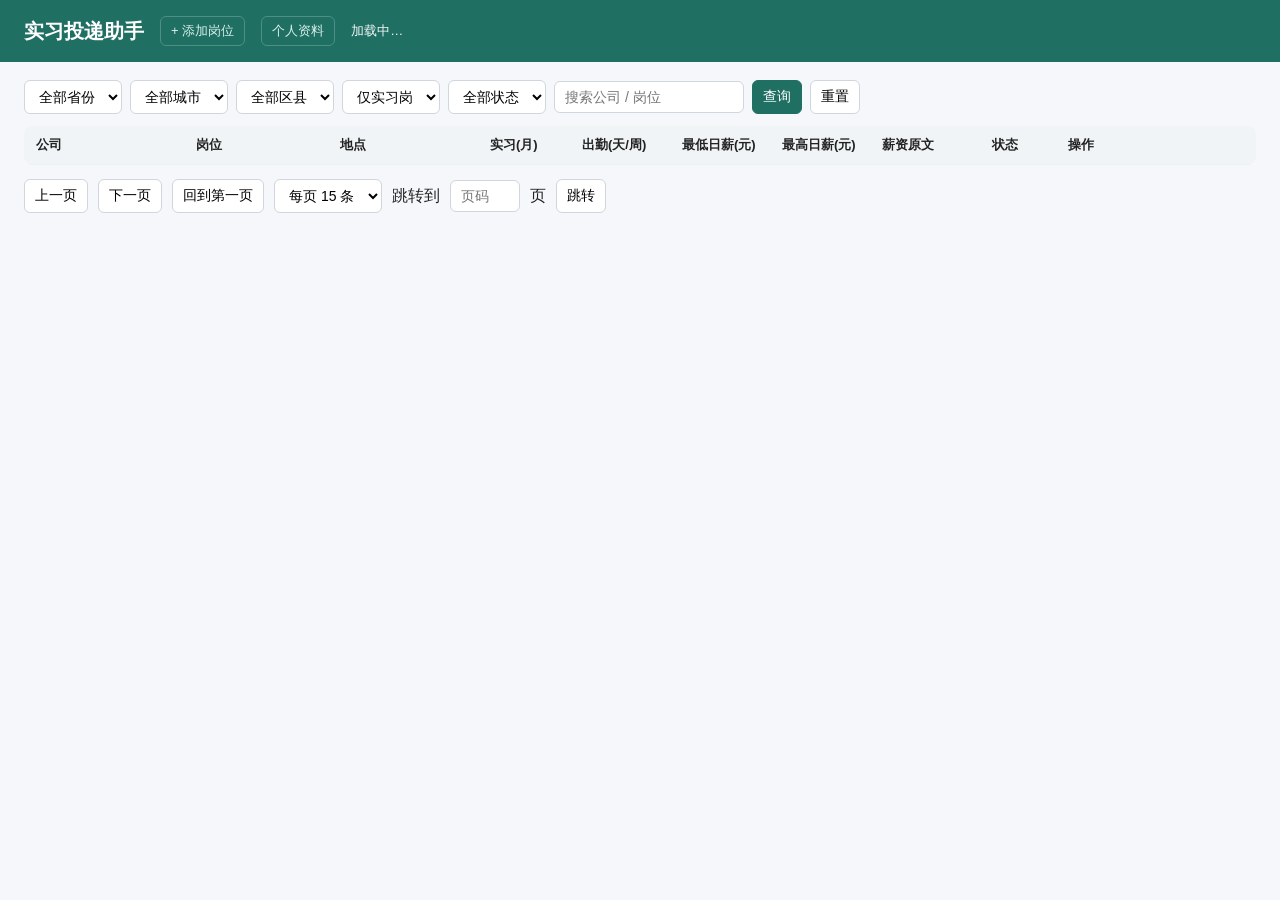
==== src/main/resources/static/index.html @ 2a55ee81 "feat(greeting): v0.9.0 内置模板与 DeepSeek AI 润色 - 新增简洁/正式内置模板，话术由模板确定性渲染 - 个人资料字段（学校简称、学历、技能、佐证、字数区间）参与生" ====
<!DOCTYPE html>
<html lang="zh-CN">
<head>
  <meta charset="UTF-8"/>
  <meta name="viewport" content="width=device-width, initial-scale=1"/>
  <title>实习投递助手</title>
  <style>
    * { box-sizing: border-box; }
    body { margin: 0; font-family: -apple-system, "Microsoft YaHei", sans-serif; background: #f5f7fa; color: #222; }
    header { background: #1f6f63; color: #fff; padding: 16px 24px; display: flex; align-items: center; gap: 16px; }
    header h1 { margin: 0; font-size: 20px; }
    header a { color: #d8f0ea; font-size: 13px; text-decoration: none; border: 1px solid #4e8f85; padding: 5px 10px; border-radius: 6px; }
    header a:hover { background: #2b8073; }
    .stats { display: flex; gap: 20px; font-size: 13px; opacity: .95; flex-wrap: wrap; align-items: center; }
    .stats b { font-size: 17px; }
    .sync { margin-left: auto; font-size: 12px; opacity: .9; }
    main { padding: 18px 24px 60px; max-width: 1360px; margin: 0 auto; }
    .toolbar { display: flex; gap: 8px; margin-bottom: 12px; flex-wrap: wrap; align-items: center; }
    input, select, button { font-size: 14px; padding: 7px 10px; border: 1px solid #cfd6dd; border-radius: 6px; background: #fff; }
    button { cursor: pointer; }
    button.primary { background: #1f6f63; color: #fff; border-color: #1f6f63; }
    button:disabled { opacity: .45; cursor: not-allowed; }
    table { width: 100%; border-collapse: collapse; background: #fff; border-radius: 8px; overflow: hidden; }
    th, td { padding: 10px 12px; text-align: left; font-size: 13px; border-bottom: 1px solid #eef1f4; vertical-align: top; }
    td:last-child, th:last-child { white-space: nowrap; }
    th { background: #f0f4f6; font-weight: 600; }
    th.sortable { cursor: pointer; user-select: none; white-space: nowrap; }
    th.sortable:hover { background: #e6edf0; }
    th .arrow { color: #1f6f63; font-size: 11px; margin-left: 2px; }
    tr:hover td { background: #fafcfd; }
    .greet { margin-top: 6px; padding: 8px 14px; background: #f6fbf9; border: 1px dashed #a9cfc6; border-radius: 6px; font-size: 15px; line-height: 1.45; white-space: pre-wrap; width: 100%; max-width: none; }
    .tag { display: inline-block; padding: 1px 8px; border-radius: 10px; font-size: 12px; background: #e8f3f0; color: #1f6f63; }
    .muted { color: #889; font-size: 12px; }
    .pager { margin-top: 14px; display: flex; gap: 10px; align-items: center; flex-wrap: wrap; }
    .pager .info { margin-left: auto; color: #667; font-size: 13px; }
    .pager input { width: 70px; }
  </style>
</head>
<body>
<header>
  <h1>实习投递助手</h1>
  <a href="/form.html">+ 添加岗位</a>
  <a href="/profile.html">个人资料</a>
  <div class="stats" id="stats">加载中…</div>
</header>

<main>
  <div class="toolbar">
    <select id="province"><option value="">全部省份</option></select>
    <select id="city"><option value="">全部城市</option></select>
    <select id="district"><option value="">全部区县</option></select>
    <select id="category">
      <option value="INTERN">仅实习岗</option>
      <option value="">全部类型</option>
      <option value="FULLTIME">仅社招岗</option>
    </select>
    <select id="status">
      <option value="">全部状态</option>
      <option value="NEW">未联系</option>
      <option value="CONTACTED">已联系</option>
    </select>
    <input id="q" placeholder="搜索公司 / 岗位" style="width:190px" />
    <button class="primary" onclick="applyFilter()">查询</button>
    <button onclick="resetAll()">重置</button>
    <span class="muted" id="total"></span>
  </div>

  <table>
    <thead>
    <tr>
      <th style="width:160px">公司</th>
      <th>岗位</th>
      <th style="width:150px">地点</th>
      <th style="width:92px" class="sortable" onclick="toggleSort('months')">实习(月)<span class="arrow" id="ar-months"></span></th>
      <th style="width:100px" class="sortable" onclick="toggleSort('days')">出勤(天/周)<span class="arrow" id="ar-days"></span></th>
      <th style="width:100px" class="sortable" onclick="toggleSort('dailyMin')">最低日薪(元)<span class="arrow" id="ar-dailyMin"></span></th>
      <th style="width:100px" class="sortable" onclick="toggleSort('dailyMax')">最高日薪(元)<span class="arrow" id="ar-dailyMax"></span></th>
      <th style="width:110px">薪资原文</th>
      <th style="width:76px" class="sortable" onclick="toggleSort('status')">状态<span class="arrow" id="ar-status"></span></th>
      <th style="width:200px">操作</th>
    </tr>
    </thead>
    <tbody id="rows"></tbody>
  </table>

  <div class="pager">
    <button id="btnPrev" onclick="prevPage()">上一页</button>
    <button id="btnNext" onclick="nextPage()">下一页</button>
    <button onclick="firstPage()">回到第一页</button>
    <select id="size" onchange="applyFilter()">
      <option value="15">每页 15 条</option>
      <option value="30">每页 30 条</option>
      <option value="50">每页 50 条</option>
    </select>
    <span>跳转到</span>
    <input id="jumpPage" type="number" min="1" placeholder="页码" />
    <span>页</span>
    <button onclick="jumpPage()">跳转</button>
    <span class="info" id="pageInfo"></span>
  </div>
</main>

<script>
  // cursor 模式：顺序翻页，深翻页恒定耗时；offset 模式：跳页 / 排序
  let cursor = null;
  let nextCursor = null;
  let stack = [];
  let pageNo = 1;
  let totalPages = 1;
  let sortField = 'status';   // 默认按状态排：NEW 在前、CONTACTED 自动沉到最后
  let sortOrder = 'desc';

  async function api(path) {
    const res = await fetch(path);
    if (!res.ok) throw new Error('请求失败 ' + res.status);
    return res.json();
  }

  async function initRegions() {
    const tree = await api('/api/jobs/regions/tree');
    const p = document.getElementById('province');
    tree.forEach(node => {
      const opt = document.createElement('option');
      opt.value = node.province;
      opt.textContent = node.province;
      opt.dataset.cities = JSON.stringify(node.cities);
      p.appendChild(opt);
    });
    p.onchange = () => { fillCities(); load(true); };
    document.getElementById('city').onchange = () => { fillDistricts(); load(true); };
    document.getElementById('district').onchange = () => load(true);
    document.getElementById('jumpPage').addEventListener('keydown', e => { if (e.key === 'Enter') jumpPage(); });
  }

  function fillCities() {
    const p = document.getElementById('province');
    const citySel = document.getElementById('city');
    citySel.innerHTML = '<option value="">全部城市</option>';
    const opt = p.options[p.selectedIndex];
    if (!opt || !opt.dataset.cities) return;
    JSON.parse(opt.dataset.cities).forEach(c => {
      const o = document.createElement('option');
      o.value = c; o.textContent = c;
      citySel.appendChild(o);
    });
  }

  async function fillDistricts() {
    const province = document.getElementById('province').value;
    const city = document.getElementById('city').value;
    const dSel = document.getElementById('district');
    dSel.innerHTML = '<option value="">全部区县</option>';
    if (!province || !city) return;
    const list = await api(`/api/jobs/regions/districts?province=${encodeURIComponent(province)}&city=${encodeURIComponent(city)}`);
    list.forEach(d => {
      const o = document.createElement('option');
      o.value = d; o.textContent = d;
      dSel.appendChild(o);
    });
  }

  function buildParams() {
    const params = new URLSearchParams();
    params.set('size', document.getElementById('size').value);
    const map = { province: 'province', city: 'city', district: 'district', status: 'status', q: 'q', category: 'category' };
    Object.entries(map).forEach(([id, key]) => {
      const v = document.getElementById(id).value.trim();
      if (v) params.set(key, v);
    });
    if (sortField) {
      params.set('sort', sortField);
      params.set('order', sortOrder);
    }
    return params;
  }

  // reset=true 回到第一页；reset=false 顺序翻页（cursor）
  async function load(reset, useOffset) {
    if (reset) { cursor = null; nextCursor = null; stack = []; pageNo = 1; }
    const params = buildParams();
    if (useOffset || sortField) {
      params.set('page', pageNo);
    } else if (cursor != null) {
      params.set('cursor', cursor);
    }

    const data = await api('/api/jobs?' + params);
    if (data.mode === 'offset') {
      totalPages = data.totalPages || 1;
      pageNo = data.page || pageNo;
    } else {
      nextCursor = data.nextCursor;
      totalPages = Math.max(1, Math.ceil(data.total / data.size));
    }

    document.getElementById('total').textContent = `符合条件的岗位：${data.total} 个`;
    document.getElementById('pageInfo').textContent =
      `共 ${data.total} 个岗位 · 第 ${pageNo} / ${totalPages} 页 · 每页 ${data.size} 条`;
    document.getElementById('btnPrev').disabled = pageNo <= 1;
    document.getElementById('btnNext').disabled = pageNo >= totalPages;
    document.getElementById('jumpPage').max = String(totalPages);
    updateArrows();

    const rows = document.getElementById('rows');
    rows.innerHTML = '';
    data.items.forEach(job => {
      const loc = [job.province, job.city, job.district].filter(Boolean).join(' / ') || job.rawLocation || '';
      const tr = document.createElement('tr');
      tr.innerHTML = `
        <td>${esc(job.company)}</td>
        <td>${esc(job.title)}${job.category === 'FULLTIME' ? ' <span class="tag" style="background:#fdeeee;color:#b33">社招</span>' : ''}<div class="muted">${esc(job.skills || '')}</div></td>
        <td>${esc(loc)}</td>
        <td>${job.months ? job.months : '<span class="muted">-</span>'}</td>
        <td>${job.days ? job.days : '<span class="muted">-</span>'}</td>
        <td>${job.dailyMin ? job.dailyMin : '<span class="muted">-</span>'}</td>
        <td>${job.dailyMax ? job.dailyMax : '<span class="muted">-</span>'}</td>
        <td class="muted">${esc(job.salary || '-')}</td>
        <td><span class="tag" style="background:${job.status === 'CONTACTED' ? '#e6f0ff' : '#e8f3f0'}">${job.status === 'CONTACTED' ? '已联系' : '未联系'}</span></td>
        <td>
          <button onclick="gen(${job.id})">生成话术</button>
          <button onclick="contacted(${job.id})">标记已投</button>
          <button onclick="location.href='/form.html?id=${job.id}'">编辑</button>
          <button onclick="removeJob(${job.id}, '${escAttr(job.company)}', '${escAttr(job.title)}')" style="color:#c0392b;border-color:#e0b4ae">删除</button>
          ${safeUrl(job.url) ? `<a href="${esc(safeUrl(job.url))}" target="_blank" rel="noopener noreferrer" style="font-size:12px;margin-left:6px">打开</a>` : ''}
        </td>`;
      rows.appendChild(tr);

      // 话术面板单独占一行（colspan 全表宽），避免挤在窄列里变成细长条
      const trG = document.createElement('tr');
      trG.id = 'gr-' + job.id;
      trG.style.display = 'none';
      trG.innerHTML = `<td colspan="10" style="padding:0 12px 12px 12px"><div class="greet" id="g-${job.id}"></div></td>`;
      rows.appendChild(trG);
    });
    refreshStats();
  }

  function applyFilter() { load(true); }

  function prevPage() {
    if (pageNo <= 1) return;
    if (sortField) { pageNo--; load(false, true); return; }
    if (!stack.length) return;
    cursor = stack.pop();
    pageNo--;
    load(false);
  }

  function nextPage() {
    if (pageNo >= totalPages) return;
    if (sortField) { pageNo++; load(false, true); return; }
    if (nextCursor == null) return;
    stack.push(cursor);
    cursor = nextCursor;
    pageNo++;
    load(false);
  }

  function firstPage() { load(true); }

  function jumpPage() {
    const input = document.getElementById('jumpPage');
    let target = parseInt(input.value, 10);
    if (isNaN(target) || target < 1) { alert('请输入正确的页码'); return; }
    if (target > totalPages) { alert('超出范围，共 ' + totalPages + ' 页'); return; }
    pageNo = target;
    load(false, true);
    input.value = '';
  }

  function toggleSort(field) {
    if (sortField === field) {
      sortOrder = sortOrder === 'asc' ? 'desc' : 'asc';
    } else {
      sortField = field;
      sortOrder = 'asc';
    }
    pageNo = 1;
    load(true, true);
  }

  function updateArrows() {
    ['months', 'days', 'dailyMin', 'dailyMax', 'status'].forEach(f => {
      const el = document.getElementById('ar-' + f);
      if (!el) return;
      el.textContent = sortField === f ? (sortOrder === 'asc' ? '▲' : '▼') : '';
    });
  }

  function resetAll() {
    document.getElementById('province').value = '';
    fillCities();
    document.getElementById('district').innerHTML = '<option value="">全部区县</option>';
    document.getElementById('status').value = '';
    document.getElementById('category').value = 'INTERN';
    document.getElementById('q').value = '';
    sortField = 'status';
    sortOrder = 'desc';
    load(true);
  }

  async function gen(id) {
    const wrap = document.getElementById('gr-' + id);
    const box = document.getElementById('g-' + id);
    if (!wrap || !box) return;
    // 已经展开 → 再点一次收起（不重复请求）
    if (wrap.style.display !== 'none') {
      wrap.style.display = 'none';
      return;
    }
    if (box.dataset.loaded === '1') {
      wrap.style.display = '';
      return;
    }
    const g = await api(`/api/jobs/${id}/greeting`);
    box.dataset.loaded = '1';
    wrap.style.display = '';
    box.dataset.message = g.message || '';
    const warnings = (g.warnings || []).map(w => `<div class="muted">${esc(w)}</div>`).join('');
    box.innerHTML = `<span class="tag">${esc(g.direction)}</span>
      <span class="muted">${g.months}个月 / 每周${g.days}天 / ${g.length}字</span>
      <span class="muted">引擎：${esc(g.engine || 'RULE')}${g.templateId ? ' · 模板：' + esc(g.templateId) : ''}</span>
      <div style="margin-top:8px">${esc(g.message)}</div>
      <div class="muted" style="margin-top:8px">建议：${esc(g.advice || '')}</div>
      ${warnings}
      <div style="margin-top:8px; display:flex; align-items:center; gap:8px">
        <button onclick="copyGreet(${id})">复制</button>
        <button onclick="collapseGreet(${id})">收起</button>
      </div>`;
  }

  function collapseGreet(id) {
    const wrap = document.getElementById('gr-' + id);
    if (wrap) wrap.style.display = 'none';
  }

  async function contacted(id) {
    const res = await fetch(`/api/jobs/${id}/contacted`, {
      method: 'POST', headers: { 'Content-Type': 'application/json' }, body: '{}'
    });
    const r = await res.json();
    alert(r.success ? '已记录投递' : '记录失败');
    load(false, !!sortField);
  }

  async function removeJob(id, company, title) {
    if (!confirm(`确定删除「${company} / ${title}」吗？\n删除后不可恢复。`)) return;
    const res = await fetch(`/api/jobs/${id}`, { method: 'DELETE' });
    if (res.ok) {
      alert('已删除');
      load(false, !!sortField);
    } else {
      const d = await res.json().catch(() => ({}));
      alert('删除失败：' + (d.message || res.status));
    }
  }

  function escAttr(s) {
    return String(s == null ? '' : s).replace(/\\/g, '\\\\').replace(/'/g, "\\'").replace(/"/g, '&quot;');
  }

  function copyGreet(id) {
    const box = document.getElementById('g-' + id);
    if (box) copyText(box.dataset.message || '');
  }

  function copyText(text) { navigator.clipboard.writeText(text).then(() => alert('已复制到剪贴板')); }

  async function refreshStats() {
    const d = await api('/api/stats');
    const o = d.overview;
    document.getElementById('stats').innerHTML =
      `<span>今日已投 <b>${o.todaySuccess}</b> 家</span>
       <span>累计成功 <b>${o.totalSuccess}</b></span>
       <span>成功率 <b>${o.successRate}%</b></span>
       <span>岗位库 <b>${o.jobTotal}</b>（未联系 ${o.jobNew}）</span>
       <span class="sync" id="sync"></span>`;
    try {
      const last = await api('/api/import/latest');
      document.getElementById('sync').textContent = last.synced
        ? `最近同步：${(last.createdAt || '').replace('T', ' ').slice(0, 16)} · 新增 ${last.added} 条`
        : '尚未同步过';
    } catch (e) { /* ignore */ }
  }

  function safeUrl(s) {
    if (!s) return '';
    try {
      const u = new URL(s, location.href);
      return (u.protocol === 'http:' || u.protocol === 'https:') ? u.href : '';
    } catch (e) { return ''; }
  }

  function esc(s) {
    return String(s == null ? '' : s).replace(/[&<>"']/g, c => ({'&':'&amp;','<':'&lt;','>':'&gt;','"':'&quot;',"'":'&#39;'}[c]));
  }

  (async function () {
    await initRegions();
    load(true);
  })();
</script>
</body>
</html>
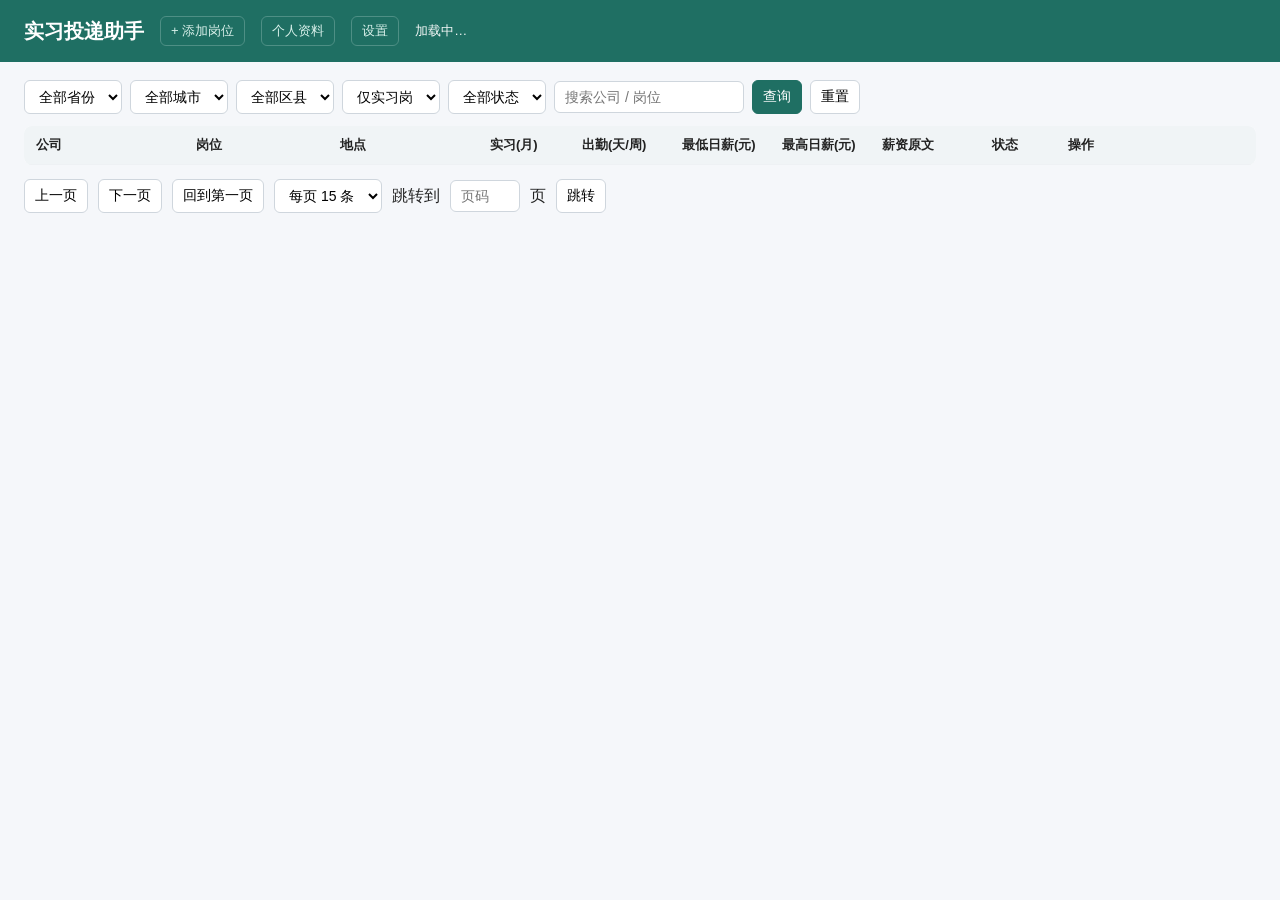
==== commit bf877e81: "feat: v0.10.0 网页设置页、AI自由生成与设置保存修复 - 新增 /settings.html 与 /api/settings，配置存 app_setting 表并热更新 - 默认模板新增" ====
--- a/src/main/resources/static/index.html
+++ b/src/main/resources/static/index.html
@@ -28,7 +28,9 @@
     th.sortable:hover { background: #e6edf0; }
     th .arrow { color: #1f6f63; font-size: 11px; margin-left: 2px; }
     tr:hover td { background: #fafcfd; }
-    .greet { margin-top: 6px; padding: 8px 14px; background: #f6fbf9; border: 1px dashed #a9cfc6; border-radius: 6px; font-size: 15px; line-height: 1.45; white-space: pre-wrap; width: 100%; max-width: none; }
+    .greet { margin-top: 2px; padding: 2px 10px; background: #f6fbf9; border: 1px dashed #a9cfc6; border-radius: 6px; font-size: 13px; line-height: 1.18; white-space: pre-wrap; width: 100%; max-width: none; }
+    .greet button { padding: 1px 6px; font-size: 11px; }
+    .greet .muted { font-size: 11px; }
     .tag { display: inline-block; padding: 1px 8px; border-radius: 10px; font-size: 12px; background: #e8f3f0; color: #1f6f63; }
     .muted { color: #889; font-size: 12px; }
     .pager { margin-top: 14px; display: flex; gap: 10px; align-items: center; flex-wrap: wrap; }
@@ -41,6 +43,7 @@
   <h1>实习投递助手</h1>
   <a href="/form.html">+ 添加岗位</a>
   <a href="/profile.html">个人资料</a>
+  <a href="/settings.html">设置</a>
   <div class="stats" id="stats">加载中…</div>
 </header>
 
@@ -229,7 +232,7 @@
       const trG = document.createElement('tr');
       trG.id = 'gr-' + job.id;
       trG.style.display = 'none';
-      trG.innerHTML = `<td colspan="10" style="padding:0 12px 12px 12px"><div class="greet" id="g-${job.id}"></div></td>`;
+      trG.innerHTML = `<td colspan="10" style="padding:0 12px 3px 12px"><div class="greet" id="g-${job.id}"></div></td>`;
       rows.appendChild(trG);
     });
     refreshStats();
@@ -299,34 +302,60 @@
     load(true);
   }
 
-  async function gen(id) {
+  function renderGreet(id, g) {
+    const box = document.getElementById('g-' + id);
+    if (!box) return;
+    box.dataset.loaded = '1';
+    box.dataset.message = g.message || '';
+    const warnings = (g.warnings || []).map(w => `<div class="muted">${esc(w)}</div>`).join('');
+    box.innerHTML = `<div style="display:flex;align-items:center;gap:8px;flex-wrap:wrap">
+        <span class="tag">${esc(g.direction)}</span>
+        <span class="muted">${g.months}个月 / 每周${g.days}天 / ${g.length}字</span>
+        <span class="muted">引擎：${esc(g.engine || 'RULE')}${g.templateId ? ' · 模板：' + esc(g.templateId) : ''}</span>
+      </div>
+      <div style="margin-top:2px">${esc(g.message)}</div>
+      <div class="muted" style="margin-top:1px">建议：${esc(g.advice || '')}</div>
+      ${warnings}
+      <div style="margin-top:2px; display:flex; align-items:center; gap:8px">
+        <button onclick="copyGreet(${id})">复制</button>
+        <button onclick="collapseGreet(${id})">收起</button>
+        <button id="regen-${id}" onclick="regenGreet(${id})">重新生成</button>
+      </div>`;
+  }
+
+  async function fetchGreet(id, force) {
     const wrap = document.getElementById('gr-' + id);
     const box = document.getElementById('g-' + id);
     if (!wrap || !box) return;
+    if (!force && box.dataset.loaded === '1') {
+      wrap.style.display = '';
+      return;
+    }
+    const btn = document.getElementById('regen-' + id);
+    if (force && btn) { btn.disabled = true; btn.textContent = '生成中…'; }
+    try {
+      const g = await api(`/api/jobs/${id}/greeting`);
+      renderGreet(id, g);
+      wrap.style.display = '';
+    } catch (e) {
+      if (btn) { btn.disabled = false; btn.textContent = '重新生成'; }
+      alert('生成话术失败：' + e.message);
+    }
+  }
+
+  async function gen(id) {
+    const wrap = document.getElementById('gr-' + id);
+    if (!wrap) return;
     // 已经展开 → 再点一次收起（不重复请求）
     if (wrap.style.display !== 'none') {
       wrap.style.display = 'none';
       return;
     }
-    if (box.dataset.loaded === '1') {
-      wrap.style.display = '';
-      return;
-    }
-    const g = await api(`/api/jobs/${id}/greeting`);
-    box.dataset.loaded = '1';
-    wrap.style.display = '';
-    box.dataset.message = g.message || '';
-    const warnings = (g.warnings || []).map(w => `<div class="muted">${esc(w)}</div>`).join('');
-    box.innerHTML = `<span class="tag">${esc(g.direction)}</span>
-      <span class="muted">${g.months}个月 / 每周${g.days}天 / ${g.length}字</span>
-      <span class="muted">引擎：${esc(g.engine || 'RULE')}${g.templateId ? ' · 模板：' + esc(g.templateId) : ''}</span>
-      <div style="margin-top:8px">${esc(g.message)}</div>
-      <div class="muted" style="margin-top:8px">建议：${esc(g.advice || '')}</div>
-      ${warnings}
-      <div style="margin-top:8px; display:flex; align-items:center; gap:8px">
-        <button onclick="copyGreet(${id})">复制</button>
-        <button onclick="collapseGreet(${id})">收起</button>
-      </div>`;
+    await fetchGreet(id, false);
+  }
+
+  async function regenGreet(id) {
+    await fetchGreet(id, true);
   }
 
   function collapseGreet(id) {
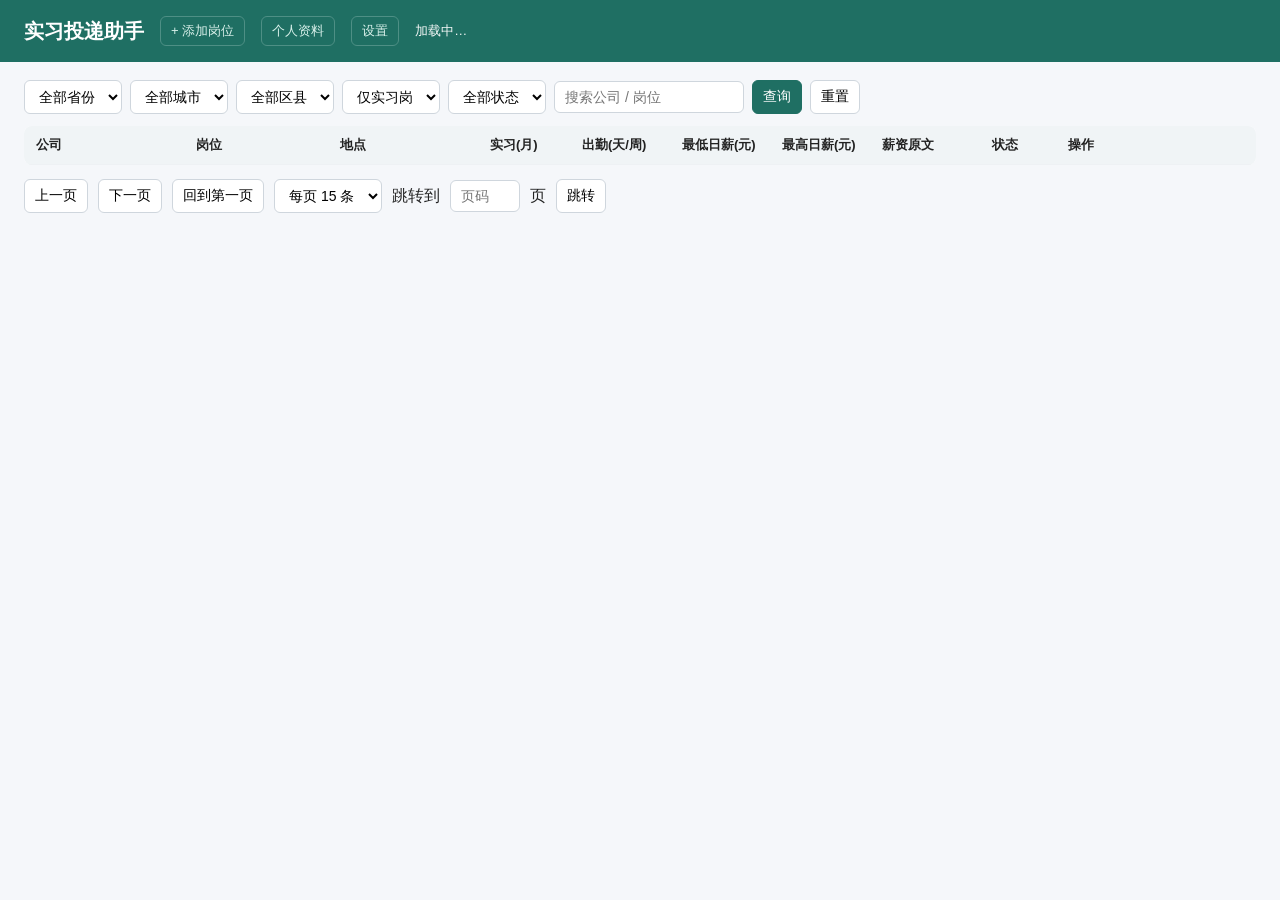
==== commit d8b2a4fb: "fix: v0.10.1 软删唯一键、额度与测试记账等 4 项修复 - 软删清空 title_hash 释放唯一键，同名岗位删除后可重建；查重忽略软删行 - 启动去重只对活跃行分组，重复项改软删而非物" ====
--- a/src/main/resources/static/index.html
+++ b/src/main/resources/static/index.html
@@ -110,7 +110,8 @@
   let stack = [];
   let pageNo = 1;
   let totalPages = 1;
-  let sortField = 'status';   // 默认按状态排：NEW 在前、CONTACTED 自动沉到最后
+  // 默认不排序 → 走游标模式（顺序翻页、深翻页恒定耗时）；点表头排序才切到 offset 模式
+  let sortField = null;
   let sortOrder = 'desc';
 
   async function api(path) {
@@ -297,7 +298,7 @@
     document.getElementById('status').value = '';
     document.getElementById('category').value = 'INTERN';
     document.getElementById('q').value = '';
-    sortField = 'status';
+    sortField = null;
     sortOrder = 'desc';
     load(true);
   }
@@ -364,8 +365,12 @@
   }
 
   async function contacted(id) {
+    // 只把用户已经看到的那份话术存进投递记录；没有生成过就传空，不在后端隐式生成。
+    const box = document.getElementById('g-' + id);
+    const message = box ? (box.dataset.message || '') : '';
     const res = await fetch(`/api/jobs/${id}/contacted`, {
-      method: 'POST', headers: { 'Content-Type': 'application/json' }, body: '{}'
+      method: 'POST', headers: { 'Content-Type': 'application/json' },
+      body: JSON.stringify({ message })
     });
     const r = await res.json();
     alert(r.success ? '已记录投递' : '记录失败');
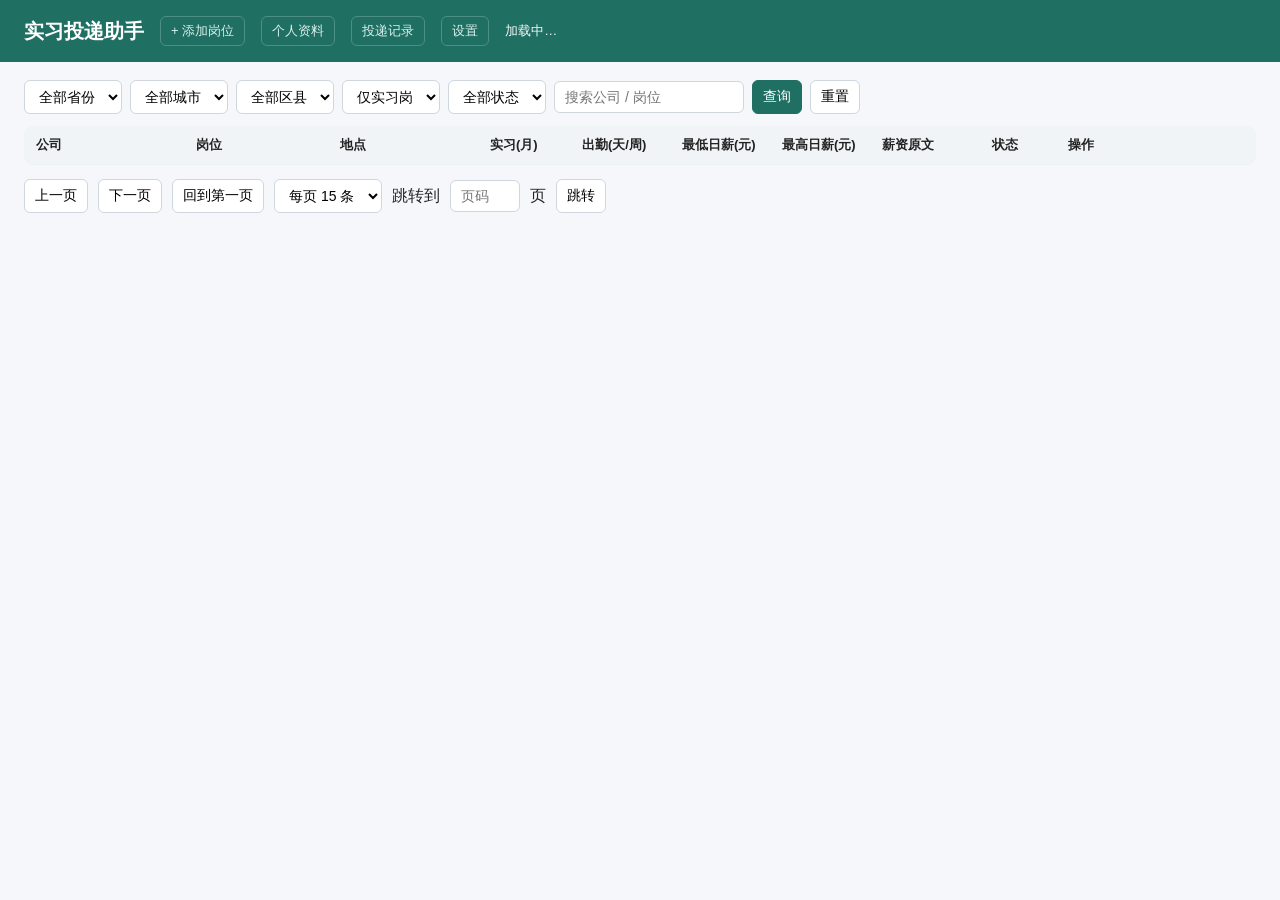
==== commit 32ace066: "fix: v0.10.3 安全与健壮性修复（首轮 P0/P1 + 复测 6 项） 首轮体验报告 P0/P1： - 存储型 XSS：删除按钮改 data-* + 事件委托，esc() 全量编码 - 参数" ====
--- a/src/main/resources/static/index.html
+++ b/src/main/resources/static/index.html
@@ -31,11 +31,58 @@
     .greet { margin-top: 2px; padding: 2px 10px; background: #f6fbf9; border: 1px dashed #a9cfc6; border-radius: 6px; font-size: 13px; line-height: 1.18; white-space: pre-wrap; width: 100%; max-width: none; }
     .greet button { padding: 1px 6px; font-size: 11px; }
     .greet .muted { font-size: 11px; }
+    .clause-alert { background: #fff4e5; color: #8a5a00; border: 1px solid #f0d8a8; border-radius: 6px; padding: 5px 8px; font-size: 12px; margin: 2px 0; line-height: 1.4; }
     .tag { display: inline-block; padding: 1px 8px; border-radius: 10px; font-size: 12px; background: #e8f3f0; color: #1f6f63; }
     .muted { color: #889; font-size: 12px; }
     .pager { margin-top: 14px; display: flex; gap: 10px; align-items: center; flex-wrap: wrap; }
     .pager .info { margin-left: auto; color: #667; font-size: 13px; }
     .pager input { width: 70px; }
+    .drawer-mask { position: fixed; inset: 0; background: rgba(20,30,30,.4); display: none; justify-content: flex-end; z-index: 40; }
+    .drawer { background: #fff; width: min(560px, 100%); height: 100%; overflow: auto; padding: 20px 22px; box-shadow: -8px 0 30px rgba(0,0,0,.15); }
+    .drawer-head { display: flex; align-items: center; justify-content: space-between; gap: 12px; }
+    .drawer-head h3 { margin: 0; font-size: 16px; color: #1f6f63; }
+    .drawer-head button { font-size: 22px; line-height: 1; padding: 2px 10px; }
+    .drawer-note { font-size: 12px; color: #889; margin: 10px 0 14px; line-height: 1.6; }
+    .rec { border-bottom: 1px solid #eef1f4; padding: 10px 0; }
+    .rec .meta { font-size: 12px; color: #889; }
+    .rec .msg { font-size: 13px; margin-top: 4px; white-space: pre-wrap; }
+    .rec button { margin-top: 6px; font-size: 12px; padding: 3px 8px; color: #c0392b; }
+    .status-tag { white-space: nowrap; }
+
+    /* ===== 移动端适配：窄屏表格转卡片 ===== */
+    @media (max-width: 768px) {
+      header { flex-wrap: wrap; gap: 10px; padding: 12px 16px; }
+      header h1 { font-size: 18px; flex-basis: 100%; }
+      header a { font-size: 12px; padding: 4px 8px; }
+      .stats { gap: 8px 14px; flex-basis: 100%; font-size: 12px; }
+      .stats b { font-size: 14px; }
+      .sync { margin-left: 0; flex-basis: 100%; word-break: break-all; white-space: normal; }
+      main { padding: 12px 14px 50px; }
+      .toolbar { gap: 6px; }
+      .toolbar select, .toolbar input { flex: 1 1 45%; min-width: 0; }
+
+      table, thead, tbody, tr, td { display: block; width: 100%; }
+      thead { display: none; }
+      tbody { display: block; }
+      tbody > tr:not(.greet-row) {
+        background: #fff; border: 1px solid #e6ecef; border-radius: 8px;
+        margin-bottom: 10px; padding: 10px 12px;
+      }
+      tbody > tr:not(.greet-row) td {
+        border: none; padding: 4px 0; text-align: left; white-space: normal;
+        display: flex; gap: 10px; align-items: flex-start;
+      }
+      tbody > tr:not(.greet-row) td::before {
+        content: attr(data-label); flex: 0 0 72px; color: #889; font-size: 12px; font-weight: 600;
+      }
+      tbody > tr:not(.greet-row) td[data-label="岗位"] { font-size: 14px; font-weight: 600; }
+      tbody > tr:not(.greet-row) td:last-child { flex-wrap: wrap; gap: 6px; }
+      tbody > tr:not(.greet-row) td:last-child::before { flex-basis: 100%; }
+      .greet-row td { padding: 0 !important; }
+      .greet { max-width: 100%; line-height: 1.5; }
+      .pager { gap: 6px; }
+      .pager .info { margin-left: 0; flex-basis: 100%; }
+    }
   </style>
 </head>
 <body>
@@ -43,6 +90,7 @@
   <h1>实习投递助手</h1>
   <a href="/form.html">+ 添加岗位</a>
   <a href="/profile.html">个人资料</a>
+  <a href="javascript:void(0)" onclick="openRecords()">投递记录</a>
   <a href="/settings.html">设置</a>
   <div class="stats" id="stats">加载中…</div>
 </header>
@@ -103,6 +151,18 @@
   </div>
 </main>
 
+<!-- 投递记录抽屉：复用 /api/stats/recent，支持删除测试残留 -->
+<div class="drawer-mask" id="recordsMask">
+  <div class="drawer" role="dialog" aria-modal="true" aria-labelledby="recordsTitle">
+    <div class="drawer-head">
+      <h3 id="recordsTitle">投递记录（最近 50 条）</h3>
+      <button onclick="closeRecords()" aria-label="关闭">×</button>
+    </div>
+    <div class="drawer-note">删除岗位不影响历史投递记录；成功率按当日记录计算。AI 额度账本不可删除。</div>
+    <div id="recordsBox" style="font-size:13px;color:#667">加载中…</div>
+  </div>
+</div>
+
 <script>
   // cursor 模式：顺序翻页，深翻页恒定耗时；offset 模式：跳页 / 排序
   let cursor = null;
@@ -211,20 +271,20 @@
       const loc = [job.province, job.city, job.district].filter(Boolean).join(' / ') || job.rawLocation || '';
       const tr = document.createElement('tr');
       tr.innerHTML = `
-        <td>${esc(job.company)}</td>
-        <td>${esc(job.title)}${job.category === 'FULLTIME' ? ' <span class="tag" style="background:#fdeeee;color:#b33">社招</span>' : ''}<div class="muted">${esc(job.skills || '')}</div></td>
-        <td>${esc(loc)}</td>
-        <td>${job.months ? job.months : '<span class="muted">-</span>'}</td>
-        <td>${job.days ? job.days : '<span class="muted">-</span>'}</td>
-        <td>${job.dailyMin ? job.dailyMin : '<span class="muted">-</span>'}</td>
-        <td>${job.dailyMax ? job.dailyMax : '<span class="muted">-</span>'}</td>
-        <td class="muted">${esc(job.salary || '-')}</td>
-        <td><span class="tag" style="background:${job.status === 'CONTACTED' ? '#e6f0ff' : '#e8f3f0'}">${job.status === 'CONTACTED' ? '已联系' : '未联系'}</span></td>
-        <td>
+        <td data-label="公司">${esc(job.company)}</td>
+        <td data-label="岗位">${esc(job.title)}${job.category === 'FULLTIME' ? ' <span class="tag" style="background:#fdeeee;color:#b33">社招</span>' : ''}<div class="muted">${esc(job.skills || '')}</div></td>
+        <td data-label="地点">${esc(loc)}</td>
+        <td data-label="实习月数">${job.months ? job.months : '<span class="muted">-</span>'}</td>
+        <td data-label="出勤天数">${job.days ? job.days : '<span class="muted">-</span>'}</td>
+        <td data-label="最低日薪">${job.dailyMin ? job.dailyMin : '<span class="muted">-</span>'}</td>
+        <td data-label="最高日薪">${job.dailyMax ? job.dailyMax : '<span class="muted">-</span>'}</td>
+        <td class="muted" data-label="薪资原文">${esc(job.salary || '-')}</td>
+        <td data-label="状态"><span class="tag status-tag" style="background:${job.status === 'CONTACTED' ? '#e6f0ff' : '#e8f3f0'}">${job.status === 'CONTACTED' ? '已联系' : '未联系'}</span></td>
+        <td data-label="操作">
           <button onclick="gen(${job.id})">生成话术</button>
           <button onclick="contacted(${job.id})">标记已投</button>
           <button onclick="location.href='/form.html?id=${job.id}'">编辑</button>
-          <button onclick="removeJob(${job.id}, '${escAttr(job.company)}', '${escAttr(job.title)}')" style="color:#c0392b;border-color:#e0b4ae">删除</button>
+          <button class="btn-del" data-id="${job.id}" data-company="${esc(job.company)}" data-title="${esc(job.title)}" style="color:#c0392b;border-color:#e0b4ae">删除</button>
           ${safeUrl(job.url) ? `<a href="${esc(safeUrl(job.url))}" target="_blank" rel="noopener noreferrer" style="font-size:12px;margin-left:6px">打开</a>` : ''}
         </td>`;
       rows.appendChild(tr);
@@ -233,6 +293,7 @@
       const trG = document.createElement('tr');
       trG.id = 'gr-' + job.id;
       trG.style.display = 'none';
+      trG.className = 'greet-row';
       trG.innerHTML = `<td colspan="10" style="padding:0 12px 3px 12px"><div class="greet" id="g-${job.id}"></div></td>`;
       rows.appendChild(trG);
     });
@@ -307,16 +368,26 @@
     const box = document.getElementById('g-' + id);
     if (!box) return;
     box.dataset.loaded = '1';
+    // 只把话术正文作为可复制内容；核对提示不进入 dataset.message，复制不会带上免责声明
     box.dataset.message = g.message || '';
-    const warnings = (g.warnings || []).map(w => `<div class="muted">${esc(w)}</div>`).join('');
+    const allWarnings = g.warnings || [];
+    const isCheckHint = w => w.includes('请核对') || w.includes('技能句来自');
+    const alerts = allWarnings.filter(isCheckHint);
+    const others = allWarnings.filter(w => !isCheckHint(w));
+    // 事实核对提示前置为醒目黄条，正文下方只保留其余普通提示
+    const alertHtml = alerts.length
+      ? `<div class="clause-alert">⚠ ${alerts.map(esc).join(' ')}</div>`
+      : '';
+    const otherHtml = others.map(w => `<div class="muted">${esc(w)}</div>`).join('');
     box.innerHTML = `<div style="display:flex;align-items:center;gap:8px;flex-wrap:wrap">
         <span class="tag">${esc(g.direction)}</span>
         <span class="muted">${g.months}个月 / 每周${g.days}天 / ${g.length}字</span>
         <span class="muted">引擎：${esc(g.engine || 'RULE')}${g.templateId ? ' · 模板：' + esc(g.templateId) : ''}</span>
       </div>
+      ${alertHtml}
       <div style="margin-top:2px">${esc(g.message)}</div>
       <div class="muted" style="margin-top:1px">建议：${esc(g.advice || '')}</div>
-      ${warnings}
+      ${otherHtml}
       <div style="margin-top:2px; display:flex; align-items:center; gap:8px">
         <button onclick="copyGreet(${id})">复制</button>
         <button onclick="collapseGreet(${id})">收起</button>
@@ -389,9 +460,13 @@
     }
   }
 
-  function escAttr(s) {
-    return String(s == null ? '' : s).replace(/\\/g, '\\\\').replace(/'/g, "\\'").replace(/"/g, '&quot;');
-  }
+  // 删除按钮用事件委托：公司/岗位名只作为 data-* 文本读取，不进入脚本编译，
+  // 彻底消除「JS 字符串嵌进 HTML 属性」的双重解析注入面（存储型 XSS）。
+  document.getElementById('rows').addEventListener('click', function (e) {
+    const btn = e.target.closest('.btn-del');
+    if (!btn) return;
+    removeJob(btn.dataset.id, btn.dataset.company, btn.dataset.title);
+  });
 
   function copyGreet(id) {
     const box = document.getElementById('g-' + id);
@@ -405,8 +480,8 @@
     const o = d.overview;
     document.getElementById('stats').innerHTML =
       `<span>今日已投 <b>${o.todaySuccess}</b> 家</span>
-       <span>累计成功 <b>${o.totalSuccess}</b></span>
-       <span>成功率 <b>${o.successRate}%</b></span>
+       <span title="按投递记录累计，不受岗位删除影响">累计成功 <b>${o.totalSuccess}</b></span>
+       <span title="按当日投递记录计算">今日成功率 <b>${o.successRate}%</b></span>
        <span>岗位库 <b>${o.jobTotal}</b>（未联系 ${o.jobNew}）</span>
        <span class="sync" id="sync"></span>`;
     try {
@@ -429,6 +504,47 @@
     return String(s == null ? '' : s).replace(/[&<>"']/g, c => ({'&':'&amp;','<':'&lt;','>':'&gt;','"':'&quot;',"'":'&#39;'}[c]));
   }
 
+  // ===== 投递记录抽屉 =====
+  function openRecords() {
+    document.getElementById('recordsMask').style.display = 'flex';
+    loadRecords();
+  }
+  function closeRecords() {
+    document.getElementById('recordsMask').style.display = 'none';
+  }
+  async function loadRecords() {
+    const box = document.getElementById('recordsBox');
+    box.textContent = '加载中…';
+    try {
+      const list = await api('/api/stats/recent');
+      if (!list.length) { box.textContent = '暂无投递记录'; return; }
+      box.innerHTML = list.map(r => `
+        <div class="rec">
+          <div><b>${esc(r.company)}</b> · ${esc(r.title || '')}
+            <span class="tag" style="background:${r.success ? '#e8f3f0' : '#fdeeee'};color:${r.success ? '#1f6f63' : '#b33'}">${r.success ? '成功' : '失败'}</span>
+          </div>
+          <div class="meta">${esc(String(r.sentAt || '').replace('T', ' ').slice(0, 16))}${r.failReason ? ' · ' + esc(r.failReason) : ''}</div>
+          ${r.message ? `<div class="msg">${esc(r.message)}</div>` : ''}
+          <button onclick="deleteRecord(${r.id})">删除这条记录</button>
+        </div>`).join('');
+    } catch (e) { box.textContent = '读取失败：' + e.message; }
+  }
+  async function deleteRecord(id) {
+    if (!confirm('确定删除这条投递记录吗？此操作不影响 AI 额度账本。')) return;
+    try {
+      await fetch(`/api/stats/recent/${id}`, { method: 'DELETE' });
+      await loadRecords();
+      await refreshStats();
+    } catch (e) { alert('删除失败：' + e.message); }
+  }
+  document.addEventListener('DOMContentLoaded', function () {
+    const mask = document.getElementById('recordsMask');
+    mask.addEventListener('click', function (e) { if (e.target === mask) closeRecords(); });
+    document.addEventListener('keydown', function (e) {
+      if (e.key === 'Escape' && mask.style.display === 'flex') closeRecords();
+    });
+  });
+
   (async function () {
     await initRegions();
     load(true);
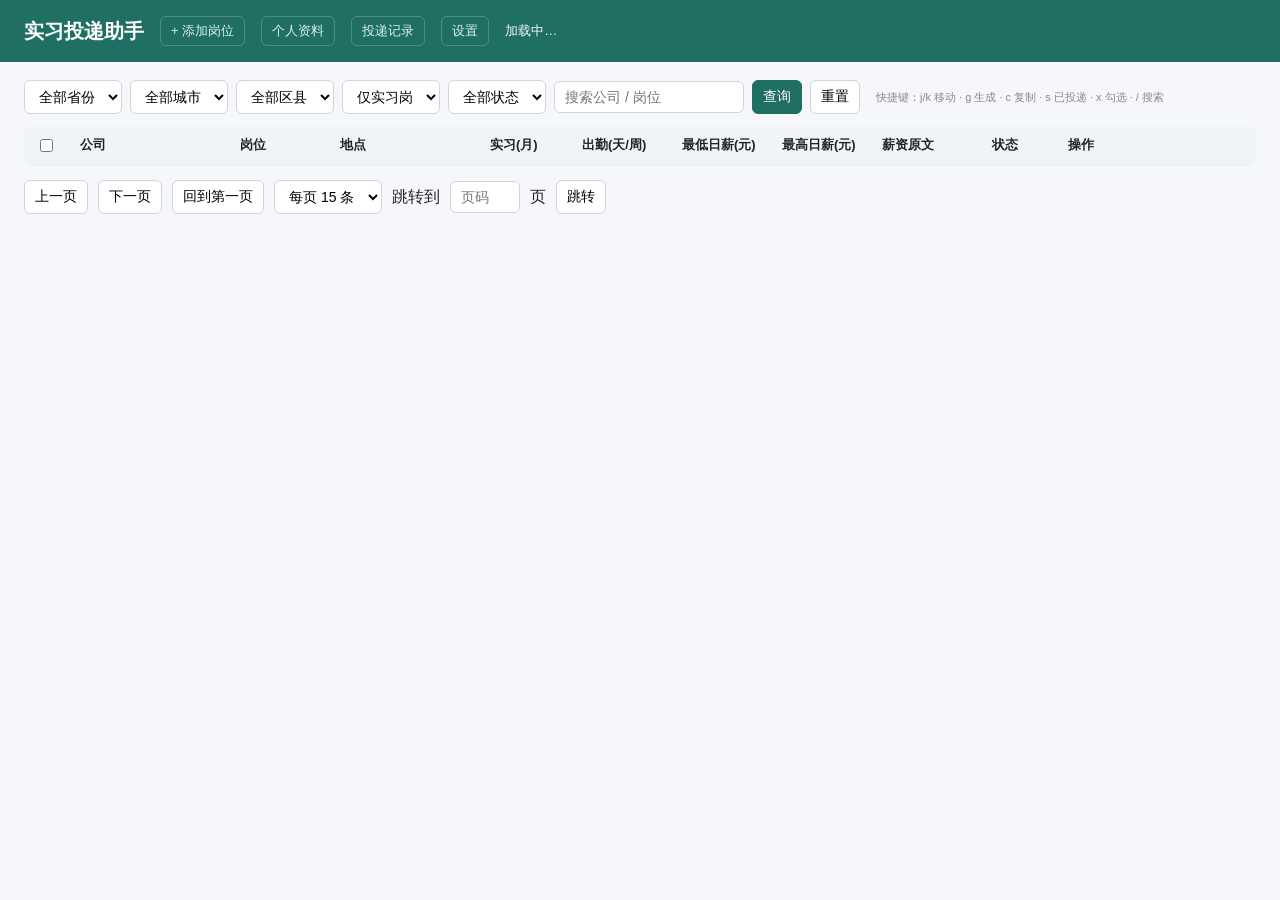
==== commit 48ab4d6c: "feat: v0.10.4 + v0.11 批量导入修复与用户体验 P0 v0.10.4（第三轮测试报告修复）： - 导入地点字段统一（rawLocation/location/raw_locatio" ====
--- a/src/main/resources/static/index.html
+++ b/src/main/resources/static/index.html
@@ -49,6 +49,30 @@
     .rec button { margin-top: 6px; font-size: 12px; padding: 3px 8px; color: #c0392b; }
     .status-tag { white-space: nowrap; }
 
+    /* ===== P0 体验增强 ===== */
+    .toast { position: fixed; right: 20px; bottom: 20px; background: #1f6f63; color: #fff; padding: 10px 16px; border-radius: 6px; font-size: 13px; opacity: 0; pointer-events: none; transition: opacity .2s; z-index: 60; border-left: 4px solid transparent; }
+    .toast.show { opacity: 1; }
+    .toast.err { background: #a93226; border-left-color: #f5c4b3; }
+    .confirm-mask { position: fixed; inset: 0; background: rgba(20,30,30,.45); display: none; align-items: center; justify-content: center; z-index: 55; padding: 20px; }
+    .confirm-box { background: #fff; border-radius: 10px; max-width: 400px; width: 100%; padding: 20px 22px; box-shadow: 0 12px 40px rgba(0,0,0,.18); }
+    .confirm-box h3 { margin: 0 0 10px; font-size: 15px; color: #1f6f63; }
+    .confirm-box p { margin: 0; font-size: 13px; color: #445; line-height: 1.6; word-break: break-word; }
+    .confirm-box .btns { display: flex; justify-content: flex-end; gap: 8px; margin-top: 18px; }
+    .confirm-box .danger { background: #c0392b; color: #fff; border-color: #c0392b; }
+    .batch-bar { display: none; gap: 8px; align-items: center; flex-wrap: wrap; background: #eef7f4; border: 1px solid #cfe6df; padding: 8px 12px; border-radius: 6px; margin-bottom: 12px; }
+    .batch-bar.show { display: flex; }
+    .batch-bar b { font-size: 13px; color: #1f6f63; }
+    .batch-bar select { padding: 4px 8px; font-size: 13px; }
+    th.col-sel, td.col-sel { width: 34px; text-align: center; }
+    .status-sel { padding: 3px 6px; font-size: 12px; max-width: 104px; }
+    tr.focused td { background: #eef7f4 !important; box-shadow: inset 3px 0 0 #1f6f63; }
+    .greet-edit { width: 100%; min-height: 42px; font-size: 13px; line-height: 1.5; padding: 6px 8px; border: 1px solid #cfd6dd; border-radius: 6px; resize: vertical; font-family: inherit; white-space: pre-wrap; }
+    .hist-list { margin-top: 6px; max-height: 200px; overflow: auto; border-top: 1px dashed #cfe6df; padding-top: 6px; }
+    .hist-item { display: flex; gap: 8px; align-items: center; font-size: 12px; padding: 4px 2px; border-bottom: 1px solid #eef1f4; }
+    .hist-item .hmeta { color: #889; flex: 1; }
+    .hist-item .htext { color: #445; max-width: 320px; overflow: hidden; text-overflow: ellipsis; white-space: nowrap; }
+    .kbd-hint { font-size: 11px; color: #889; }
+
     /* ===== 移动端适配：窄屏表格转卡片 ===== */
     @media (max-width: 768px) {
       header { flex-wrap: wrap; gap: 10px; padding: 12px 16px; }
@@ -107,18 +131,36 @@
     </select>
     <select id="status">
       <option value="">全部状态</option>
-      <option value="NEW">未联系</option>
-      <option value="CONTACTED">已联系</option>
+      <option value="NEW">未投递</option>
+      <option value="CONTACTED">已投递</option>
+      <option value="SKIPPED">已跳过</option>
     </select>
     <input id="q" placeholder="搜索公司 / 岗位" style="width:190px" />
     <button class="primary" onclick="applyFilter()">查询</button>
     <button onclick="resetAll()">重置</button>
     <span class="muted" id="total"></span>
+    <span class="kbd-hint" id="kbdHint">快捷键：j/k 移动 · g 生成 · c 复制 · s 已投递 · x 勾选 · / 搜索</span>
+  </div>
+
+  <div class="batch-bar" id="batchBar">
+    <b id="batchCount">已选 0 条</b>
+    <button onclick="batchGenerate()">批量生成话术</button>
+    <button onclick="batchContacted()">批量设为已投递</button>
+    <select id="batchStatusSel">
+      <option value="NEW">设为未投递</option>
+      <option value="CONTACTED">设为已投递</option>
+      <option value="SKIPPED">设为已跳过</option>
+    </select>
+    <button onclick="batchChangeStatus()">应用状态</button>
+    <button class="danger" onclick="batchDelete()">批量删除</button>
+    <button onclick="clearSelection()">取消选择</button>
+    <span class="muted" id="batchMsg"></span>
   </div>
 
   <table>
     <thead>
     <tr>
+      <th class="col-sel"><input type="checkbox" id="selAll" onchange="toggleSelectAll(this.checked)" title="全选本页"/></th>
       <th style="width:160px">公司</th>
       <th>岗位</th>
       <th style="width:150px">地点</th>
@@ -163,6 +205,19 @@
   </div>
 </div>
 
+<!-- 轻量 toast 与通用确认框 -->
+<div class="toast" id="toast"></div>
+<div class="confirm-mask" id="confirmMask">
+  <div class="confirm-box" role="dialog" aria-modal="true">
+    <h3 id="confirmTitle">确认操作</h3>
+    <p id="confirmMessage"></p>
+    <div class="btns">
+      <button id="confirmCancel">取消</button>
+      <button class="danger" id="confirmOk">确定</button>
+    </div>
+  </div>
+</div>
+
 <script>
   // cursor 模式：顺序翻页，深翻页恒定耗时；offset 模式：跳页 / 排序
   let cursor = null;
@@ -270,7 +325,14 @@
     data.items.forEach(job => {
       const loc = [job.province, job.city, job.district].filter(Boolean).join(' / ') || job.rawLocation || '';
       const tr = document.createElement('tr');
+      const st = job.status === 'CONTACTED'
+        ? { label: '已投递', bg: '#e6f0ff' }
+        : job.status === 'SKIPPED'
+          ? { label: '已跳过', bg: '#eef1f4' }
+          : { label: '未投递', bg: '#e8f3f0' };
+      tr.dataset.jobId = job.id;
       tr.innerHTML = `
+        <td class="col-sel"><input type="checkbox" class="job-sel" data-id="${job.id}" onchange="syncSelection()"/></td>
         <td data-label="公司">${esc(job.company)}</td>
         <td data-label="岗位">${esc(job.title)}${job.category === 'FULLTIME' ? ' <span class="tag" style="background:#fdeeee;color:#b33">社招</span>' : ''}<div class="muted">${esc(job.skills || '')}</div></td>
         <td data-label="地点">${esc(loc)}</td>
@@ -279,10 +341,14 @@
         <td data-label="最低日薪">${job.dailyMin ? job.dailyMin : '<span class="muted">-</span>'}</td>
         <td data-label="最高日薪">${job.dailyMax ? job.dailyMax : '<span class="muted">-</span>'}</td>
         <td class="muted" data-label="薪资原文">${esc(job.salary || '-')}</td>
-        <td data-label="状态"><span class="tag status-tag" style="background:${job.status === 'CONTACTED' ? '#e6f0ff' : '#e8f3f0'}">${job.status === 'CONTACTED' ? '已联系' : '未联系'}</span></td>
+        <td data-label="状态"><span class="tag status-tag" style="background:${st.bg}">${st.label}</span></td>
         <td data-label="操作">
           <button onclick="gen(${job.id})">生成话术</button>
-          <button onclick="contacted(${job.id})">标记已投</button>
+          <select class="status-sel" data-id="${job.id}" data-prev="${job.status || 'NEW'}" onchange="changeStatus(${job.id}, this.value)" title="更改投递状态">
+            <option value="NEW" ${job.status !== 'CONTACTED' && job.status !== 'SKIPPED' ? 'selected' : ''}>未投递</option>
+            <option value="CONTACTED" ${job.status === 'CONTACTED' ? 'selected' : ''}>已投递</option>
+            <option value="SKIPPED" ${job.status === 'SKIPPED' ? 'selected' : ''}>已跳过</option>
+          </select>
           <button onclick="location.href='/form.html?id=${job.id}'">编辑</button>
           <button class="btn-del" data-id="${job.id}" data-company="${esc(job.company)}" data-title="${esc(job.title)}" style="color:#c0392b;border-color:#e0b4ae">删除</button>
           ${safeUrl(job.url) ? `<a href="${esc(safeUrl(job.url))}" target="_blank" rel="noopener noreferrer" style="font-size:12px;margin-left:6px">打开</a>` : ''}
@@ -294,7 +360,7 @@
       trG.id = 'gr-' + job.id;
       trG.style.display = 'none';
       trG.className = 'greet-row';
-      trG.innerHTML = `<td colspan="10" style="padding:0 12px 3px 12px"><div class="greet" id="g-${job.id}"></div></td>`;
+      trG.innerHTML = `<td colspan="11" style="padding:0 12px 3px 12px"><div class="greet" id="g-${job.id}"></div></td>`;
       rows.appendChild(trG);
     });
     refreshStats();
@@ -326,8 +392,8 @@
   function jumpPage() {
     const input = document.getElementById('jumpPage');
     let target = parseInt(input.value, 10);
-    if (isNaN(target) || target < 1) { alert('请输入正确的页码'); return; }
-    if (target > totalPages) { alert('超出范围，共 ' + totalPages + ' 页'); return; }
+    if (isNaN(target) || target < 1) { toast('请输入正确的页码', 'err'); return; }
+    if (target > totalPages) { toast('超出范围，共 ' + totalPages + ' 页', 'err'); return; }
     pageNo = target;
     load(false, true);
     input.value = '';
@@ -385,14 +451,69 @@
         <span class="muted">引擎：${esc(g.engine || 'RULE')}${g.templateId ? ' · 模板：' + esc(g.templateId) : ''}</span>
       </div>
       ${alertHtml}
-      <div style="margin-top:2px">${esc(g.message)}</div>
+      <textarea class="greet-edit" id="msg-${id}" oninput="onGreetEdit(${id})" title="可直接编辑；标记已投时保存编辑后的文本">${esc(g.message)}</textarea>
       <div class="muted" style="margin-top:1px">建议：${esc(g.advice || '')}</div>
       ${otherHtml}
-      <div style="margin-top:2px; display:flex; align-items:center; gap:8px">
+      <div style="margin-top:2px; display:flex; align-items:center; gap:8px; flex-wrap:wrap">
         <button onclick="copyGreet(${id})">复制</button>
+        <button onclick="saveGreet(${id})">保存编辑</button>
+        <button onclick="toggleHistory(${id})">历史</button>
         <button onclick="collapseGreet(${id})">收起</button>
         <button id="regen-${id}" onclick="regenGreet(${id})">重新生成</button>
-      </div>`;
+      </div>
+      <div class="hist-list" id="hist-${id}" style="display:none"></div>`;
+  }
+
+  // 编辑时同步 dataset.message，使「标记已投」保存编辑后的文本；事实字段（月数/天数/方向）不受影响
+  function onGreetEdit(id) {
+    const box = document.getElementById('g-' + id);
+    const ta = document.getElementById('msg-' + id);
+    if (box && ta) box.dataset.message = ta.value;
+  }
+
+  async function saveGreet(id) {
+    const ta = document.getElementById('msg-' + id);
+    if (!ta) return;
+    try {
+      const d = await api('/api/jobs/' + id + '/greeting', {
+        method: 'PUT', headers: { 'Content-Type': 'application/json' },
+        body: JSON.stringify({ message: ta.value })
+      });
+      toast('已保存为历史版本（' + d.length + ' 字）');
+    } catch (e) { toast('保存失败：' + e.message, 'err'); }
+  }
+
+  async function toggleHistory(id) {
+    const box = document.getElementById('hist-' + id);
+    if (!box) return;
+    if (box.style.display !== 'none') { box.style.display = 'none'; return; }
+    box.style.display = 'block';
+    box.textContent = '加载中…';
+    try {
+      const list = await api('/api/jobs/' + id + '/greetings');
+      if (!list.length) { box.textContent = '暂无历史版本'; return; }
+      box.innerHTML = list.map(v => `
+        <div class="hist-item">
+          <span class="hmeta">${esc(String(v.createdAt || '').replace('T', ' ').slice(0, 16))} · ${esc(v.source || v.engine || '-')} · ${(v.message || '').length}字</span>
+          <span class="htext" title="${esc(v.message || '')}">${esc(v.message || '')}</span>
+          <button onclick="useVersion(${id}, ${v.id})">选用</button>
+        </div>`).join('');
+    } catch (e) { box.textContent = '读取失败：' + e.message; }
+  }
+
+  // 选用历史版本：纯前端行为，把该版本文本填回编辑框并同步 dataset.message
+  function useVersion(id, versionId) {
+    const box = document.getElementById('hist-' + id);
+    const ta = document.getElementById('msg-' + id);
+    if (!box || !ta) return;
+    const btn = box.querySelector('button[onclick="useVersion(' + id + ',' + versionId + ')"]');
+    const row = btn ? btn.closest('.hist-item') : null;
+    const textEl = row ? row.querySelector('.htext') : null;
+    if (!textEl) return;
+    const text = textEl.getAttribute('title') || '';
+    ta.value = text;
+    onGreetEdit(id);
+    toast('已选用该版本，可继续编辑');
   }
 
   async function fetchGreet(id, force) {
@@ -411,7 +532,7 @@
       wrap.style.display = '';
     } catch (e) {
       if (btn) { btn.disabled = false; btn.textContent = '重新生成'; }
-      alert('生成话术失败：' + e.message);
+      toast('生成话术失败：' + e.message, 'err');
     }
   }
 
@@ -435,28 +556,61 @@
     if (wrap) wrap.style.display = 'none';
   }
 
-  async function contacted(id) {
-    // 只把用户已经看到的那份话术存进投递记录；没有生成过就传空，不在后端隐式生成。
+  // 状态下拉变更：已投递走 contacted（附带话术写记录），未投递/已跳过只改状态不动投递记录
+  async function changeStatus(id, status) {
+    const sel = document.querySelector(`.status-sel[data-id="${id}"]`);
+    const before = sel ? sel.dataset.prev : null;
+    try {
+      if (status === 'CONTACTED') {
+        await contacted(id, false);
+      } else {
+        const res = await fetch(`/api/jobs/${id}`, {
+          method: 'PUT', headers: { 'Content-Type': 'application/json' },
+          body: JSON.stringify({ status })
+        });
+        if (!res.ok) {
+          const d = await res.json().catch(() => ({}));
+          throw new Error(d.message || res.status);
+        }
+        toast('状态已更新');
+        await load(false, !!sortField);
+      }
+      if (sel) sel.dataset.prev = status;
+    } catch (e) {
+      toast('状态更新失败：' + e.message, 'err');
+      // 失败时把下拉还原到变更前的状态
+      if (sel && before) sel.value = before;
+      else await load(false, !!sortField);
+    }
+  }
+
+  // 标记为已投递：只把用户已看到的话术存进记录，不在后端隐式生成
+  async function contacted(id, notify = true) {
     const box = document.getElementById('g-' + id);
     const message = box ? (box.dataset.message || '') : '';
     const res = await fetch(`/api/jobs/${id}/contacted`, {
       method: 'POST', headers: { 'Content-Type': 'application/json' },
       body: JSON.stringify({ message })
     });
+    if (!res.ok) {
+      const d = await res.json().catch(() => ({}));
+      throw new Error(d.message || res.status);
+    }
     const r = await res.json();
-    alert(r.success ? '已记录投递' : '记录失败');
-    load(false, !!sortField);
+    if (notify) { toast(r.reused ? '已更新今日投递记录' : '已记录投递'); await load(false, !!sortField); }
+    return r;
   }
 
   async function removeJob(id, company, title) {
-    if (!confirm(`确定删除「${company} / ${title}」吗？\n删除后不可恢复。`)) return;
+    const ok = await confirmBox('删除岗位', `确定删除「${company} / ${title}」吗？删除后不可恢复，但历史投递记录会保留。`);
+    if (!ok) return;
     const res = await fetch(`/api/jobs/${id}`, { method: 'DELETE' });
     if (res.ok) {
-      alert('已删除');
+      toast('已删除');
       load(false, !!sortField);
     } else {
       const d = await res.json().catch(() => ({}));
-      alert('删除失败：' + (d.message || res.status));
+      toast('删除失败：' + (d.message || res.status), 'err');
     }
   }
 
@@ -469,11 +623,31 @@
   });
 
   function copyGreet(id) {
+    // 优先读编辑框当前值（用户可能已手动修改），与 dataset.message 保持同步
+    const ta = document.getElementById('msg-' + id);
     const box = document.getElementById('g-' + id);
-    if (box) copyText(box.dataset.message || '');
-  }
-
-  function copyText(text) { navigator.clipboard.writeText(text).then(() => alert('已复制到剪贴板')); }
+    const text = ta ? ta.value : (box ? (box.dataset.message || '') : '');
+    copyText(text);
+  }
+
+  async function copyText(text) {
+    try {
+      await navigator.clipboard.writeText(text);
+      toast('已复制到剪贴板');
+    } catch (e) {
+      // 非 HTTPS / 局域网场景 navigator.clipboard 不可用，回退到 execCommand
+      const ta = document.createElement('textarea');
+      ta.value = text;
+      ta.style.position = 'fixed';
+      ta.style.opacity = '0';
+      document.body.appendChild(ta);
+      ta.select();
+      let ok = false;
+      try { ok = document.execCommand('copy'); } catch (_) { /* ignore */ }
+      document.body.removeChild(ta);
+      ok ? toast('已复制到剪贴板') : toast('复制失败，请手动选择文本', 'err');
+    }
+  }
 
   async function refreshStats() {
     const d = await api('/api/stats');
@@ -482,7 +656,7 @@
       `<span>今日已投 <b>${o.todaySuccess}</b> 家</span>
        <span title="按投递记录累计，不受岗位删除影响">累计成功 <b>${o.totalSuccess}</b></span>
        <span title="按当日投递记录计算">今日成功率 <b>${o.successRate}%</b></span>
-       <span>岗位库 <b>${o.jobTotal}</b>（未联系 ${o.jobNew}）</span>
+       <span>岗位库 <b>${o.jobTotal}</b>（未投递 ${o.jobNew}）</span>
        <span class="sync" id="sync"></span>`;
     try {
       const last = await api('/api/import/latest');
@@ -503,6 +677,172 @@
   function esc(s) {
     return String(s == null ? '' : s).replace(/[&<>"']/g, c => ({'&':'&amp;','<':'&lt;','>':'&gt;','"':'&quot;',"'":'&#39;'}[c]));
   }
+
+  // ===== P0-1：toast 与通用确认框 =====
+  function toast(msg, type) {
+    const t = document.getElementById('toast');
+    t.className = 'toast show' + (type === 'err' ? ' err' : '');
+    t.textContent = msg;
+    clearTimeout(t._timer);
+    t._timer = setTimeout(() => t.classList.remove('show'), 2200);
+  }
+
+  let confirmResolve = null;
+  function confirmBox(title, message) {
+    return new Promise(resolve => {
+      confirmResolve = resolve;
+      // 用 textContent 写入，避免公司/岗位名进入 HTML 解析（延续 XSS 防护）
+      document.getElementById('confirmTitle').textContent = title;
+      document.getElementById('confirmMessage').textContent = message;
+      document.getElementById('confirmMask').style.display = 'flex';
+    });
+  }
+  function closeConfirm(result) {
+    document.getElementById('confirmMask').style.display = 'none';
+    const r = confirmResolve;
+    confirmResolve = null;
+    if (r) r(result);
+  }
+  document.getElementById('confirmOk').addEventListener('click', () => closeConfirm(true));
+  document.getElementById('confirmCancel').addEventListener('click', () => closeConfirm(false));
+  document.getElementById('confirmMask').addEventListener('click', e => {
+    if (e.target === document.getElementById('confirmMask')) closeConfirm(false);
+  });
+
+  // ===== P0-2：批量选择 =====
+  function selectedIds() {
+    return Array.from(document.querySelectorAll('.job-sel:checked')).map(c => Number(c.dataset.id));
+  }
+  function syncSelection() {
+    const ids = selectedIds();
+    document.getElementById('batchBar').classList.toggle('show', ids.length > 0);
+    document.getElementById('batchCount').textContent = '已选 ' + ids.length + ' 条';
+    const all = document.querySelectorAll('.job-sel');
+    const selAll = document.getElementById('selAll');
+    if (selAll) selAll.checked = all.length > 0 && ids.length === all.length;
+  }
+  function toggleSelectAll(checked) {
+    document.querySelectorAll('.job-sel').forEach(c => { c.checked = checked; });
+    syncSelection();
+  }
+  function clearSelection() {
+    document.querySelectorAll('.job-sel').forEach(c => { c.checked = false; });
+    const selAll = document.getElementById('selAll');
+    if (selAll) selAll.checked = false;
+    syncSelection();
+  }
+
+  async function batchCall(url, body, okMsg) {
+    try {
+      const d = await api(url, {
+        method: 'POST', headers: { 'Content-Type': 'application/json' }, body: JSON.stringify(body)
+      });
+      toast(okMsg(d));
+      clearSelection();
+      await load(false, !!sortField);
+      return d;
+    } catch (e) { toast('批量操作失败：' + e.message, 'err'); return null; }
+  }
+
+  async function batchGenerate() {
+    const ids = selectedIds();
+    if (!ids.length) return;
+    const ok = await confirmBox('批量生成话术', `将对选中的 ${ids.length} 条岗位生成话术。${ids.length > 10 ? 'AI 模式单次上限 10 条，RULE 模式 30 条；超限会被拒绝。' : 'AI 模式会消耗额度。'}`);
+    if (!ok) return;
+    const btnMsg = document.getElementById('batchMsg');
+    btnMsg.textContent = '生成中…';
+    const d = await batchCall('/api/jobs/batch/greeting', { ids }, r => {
+      const okN = Object.keys(r.results || {}).length;
+      const errN = Object.keys(r.errors || {}).length;
+      return `生成完成：${okN} 条成功${errN ? '，' + errN + ' 条失败' : ''}`;
+    });
+    btnMsg.textContent = '';
+    // 把生成结果渲染到对应面板
+    if (d && d.results) {
+      Object.entries(d.results).forEach(([id, g]) => {
+        const wrap = document.getElementById('gr-' + id);
+        if (wrap) wrap.style.display = '';
+        renderGreet(id, g);
+      });
+    }
+  }
+
+  async function batchContacted() {
+    const ids = selectedIds();
+    if (!ids.length) return;
+    const ok = await confirmBox('批量设为已投递', `将选中的 ${ids.length} 条岗位标记为已投递，并记录当前已生成的话术（未生成的不补生成）。`);
+    if (!ok) return;
+    const items = ids.map(id => {
+      const box = document.getElementById('g-' + id);
+      return { id: String(id), message: box ? (box.dataset.message || '') : '' };
+    });
+    await batchCall('/api/jobs/batch/contacted', items, r => `已记录 ${r.marked} 条投递`);
+  }
+
+  async function batchChangeStatus() {
+    const ids = selectedIds();
+    if (!ids.length) return;
+    const status = document.getElementById('batchStatusSel').value;
+    const label = status === 'NEW' ? '未投递' : status === 'CONTACTED' ? '已投递' : '已跳过';
+    const ok = await confirmBox('批量改状态', `将选中的 ${ids.length} 条岗位设为「${label}」？已有投递记录不受影响。`);
+    if (!ok) return;
+    await batchCall('/api/jobs/batch/status', { ids, status }, r => `已更新 ${r.changed} 条状态`);
+  }
+
+  async function batchDelete() {
+    const ids = selectedIds();
+    if (!ids.length) return;
+    const ok = await confirmBox('批量删除', `确定删除选中的 ${ids.length} 条岗位吗？此为软删除，历史投递记录保留。`);
+    if (!ok) return;
+    await batchCall('/api/jobs/batch/delete', { ids }, r => `已删除 ${r.deleted} 条岗位`);
+  }
+
+  // ===== P0-3：键盘快捷键 =====
+  let focusId = null;
+  function setFocus(id) {
+    focusId = id;
+    document.querySelectorAll('tr.focused').forEach(tr => tr.classList.remove('focused'));
+    const tr = document.querySelector(`#rows tr[data-job-id="${id}"]`);
+    if (tr) {
+      tr.classList.add('focused');
+      tr.scrollIntoView({ block: 'nearest' });
+    }
+  }
+  function focusableIds() {
+    return Array.from(document.querySelectorAll('.job-sel')).map(c => Number(c.dataset.id));
+  }
+  function moveFocus(delta) {
+    const ids = focusableIds();
+    if (!ids.length) return;
+    const idx = ids.indexOf(focusId);
+    const next = idx < 0 ? (delta > 0 ? 0 : ids.length - 1)
+      : Math.max(0, Math.min(ids.length - 1, idx + delta));
+    setFocus(ids[next]);
+  }
+  document.addEventListener('keydown', e => {
+    const tag = (e.target && e.target.tagName) || '';
+    if (['INPUT', 'SELECT', 'TEXTAREA'].includes(tag) || e.ctrlKey || e.metaKey || e.altKey) return;
+    // 确认框/抽屉打开时不响应业务快捷键
+    if (document.getElementById('confirmMask').style.display === 'flex') return;
+    switch (e.key) {
+      case 'j': e.preventDefault(); moveFocus(1); break;
+      case 'k': e.preventDefault(); moveFocus(-1); break;
+      case 'g': if (focusId != null) { e.preventDefault(); gen(focusId); } break;
+      case 'c': if (focusId != null) { e.preventDefault(); copyGreet(focusId); } break;
+      case 's': if (focusId != null) {
+        e.preventDefault();
+        const sel = document.querySelector(`.status-sel[data-id="${focusId}"]`);
+        if (sel) { sel.value = 'CONTACTED'; changeStatus(focusId, 'CONTACTED'); }
+      } break;
+      case 'x': if (focusId != null) {
+        e.preventDefault();
+        const c = document.querySelector(`.job-sel[data-id="${focusId}"]`);
+        if (c) { c.checked = !c.checked; syncSelection(); }
+      } break;
+      case '/': e.preventDefault(); document.getElementById('q').focus(); break;
+      default: break;
+    }
+  });
 
   // ===== 投递记录抽屉 =====
   function openRecords() {
@@ -530,18 +870,28 @@
     } catch (e) { box.textContent = '读取失败：' + e.message; }
   }
   async function deleteRecord(id) {
-    if (!confirm('确定删除这条投递记录吗？此操作不影响 AI 额度账本。')) return;
+    const ok = await confirmBox('删除投递记录', '确定删除这条投递记录吗？此操作不影响 AI 额度账本。');
+    if (!ok) return;
     try {
-      await fetch(`/api/stats/recent/${id}`, { method: 'DELETE' });
+      const res = await fetch(`/api/stats/recent/${id}`, { method: 'DELETE' });
+      if (!res.ok) {
+        const d = await res.json().catch(() => ({}));
+        throw new Error(d.message || res.status);
+      }
+      toast('已删除');
       await loadRecords();
       await refreshStats();
-    } catch (e) { alert('删除失败：' + e.message); }
+    } catch (e) { toast('删除失败：' + e.message, 'err'); }
   }
   document.addEventListener('DOMContentLoaded', function () {
     const mask = document.getElementById('recordsMask');
     mask.addEventListener('click', function (e) { if (e.target === mask) closeRecords(); });
     document.addEventListener('keydown', function (e) {
-      if (e.key === 'Escape' && mask.style.display === 'flex') closeRecords();
+      if (e.key !== 'Escape') return;
+      // 确认框优先响应
+      const cm = document.getElementById('confirmMask');
+      if (cm.style.display === 'flex') { closeConfirm(false); return; }
+      if (mask.style.display === 'flex') closeRecords();
     });
   });
 
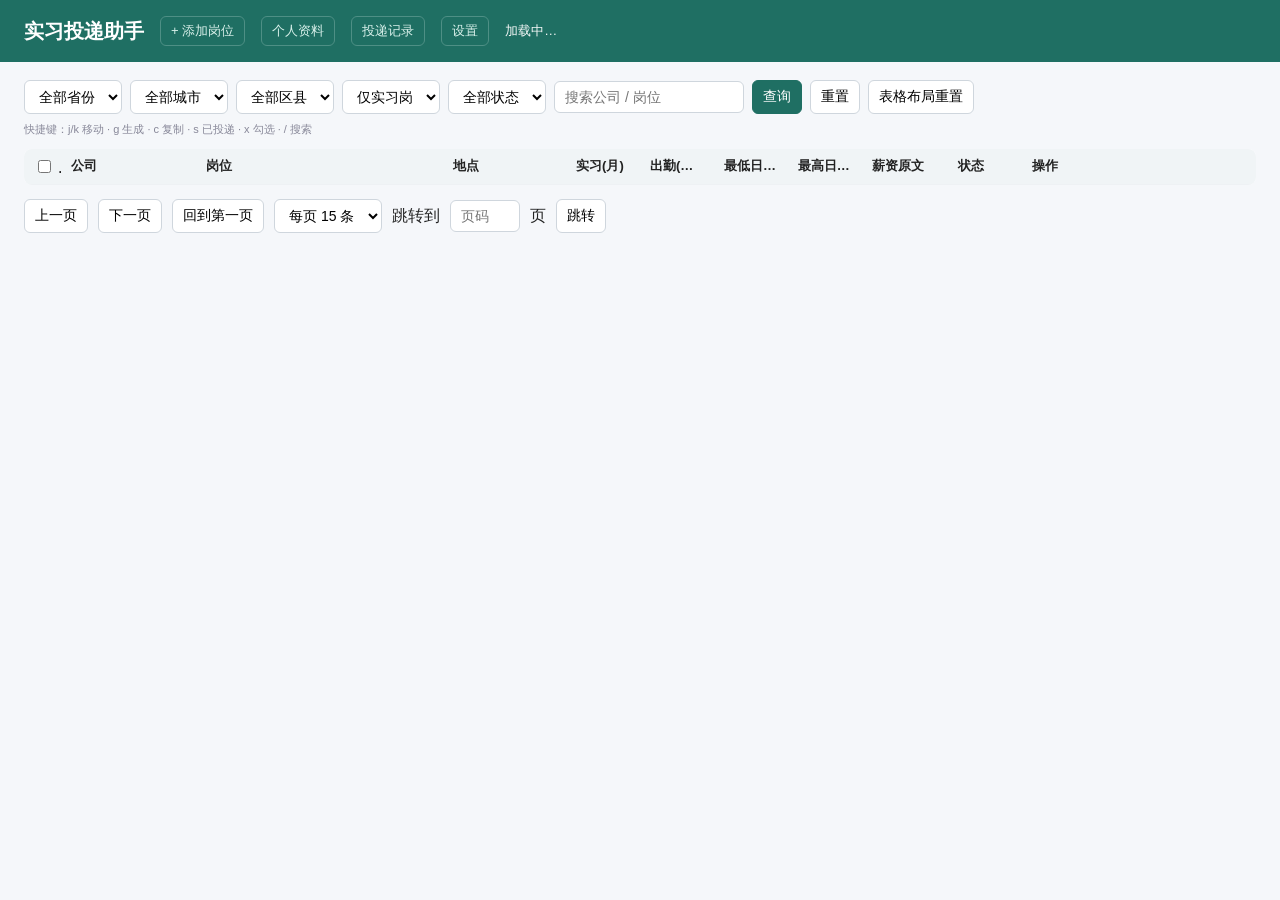
==== commit 57d542c1: "feat: v0.12.1 AI 岗位抽取与网页端网址识别 新增页面文本/网址两种 AI 抽取入口、事实溯源校验、配额控制与本地脚本桥接；修复网址超长、覆盖确认、工时误识别与列表页表格布局；补充单元测" ====
--- a/src/main/resources/static/index.html
+++ b/src/main/resources/static/index.html
@@ -20,15 +20,21 @@
     button { cursor: pointer; }
     button.primary { background: #1f6f63; color: #fff; border-color: #1f6f63; }
     button:disabled { opacity: .45; cursor: not-allowed; }
-    table { width: 100%; border-collapse: collapse; background: #fff; border-radius: 8px; overflow: hidden; }
-    th, td { padding: 10px 12px; text-align: left; font-size: 13px; border-bottom: 1px solid #eef1f4; vertical-align: top; }
-    td:last-child, th:last-child { white-space: nowrap; }
-    th { background: #f0f4f6; font-weight: 600; }
+    /* 固定布局：列宽由表头决定，刷新/回填长文本时不会被内容撑宽 */
+    .table-wrap { overflow-x: auto; }
+    table { width: 100%; table-layout: fixed; border-collapse: collapse; background: #fff; border-radius: 8px; overflow: hidden; }
+    th, td { padding: 8px 10px; text-align: left; font-size: 13px; border-bottom: 1px solid #eef1f4; vertical-align: top; overflow-wrap: anywhere; }
+    th { overflow: hidden; text-overflow: ellipsis; }
+    td:last-child, th:last-child { white-space: normal; }
+    th { background: #f0f4f6; font-weight: 600; position: relative; }
+    .col-resizer { position: absolute; top: 0; right: -3px; width: 7px; height: 100%; cursor: col-resize; z-index: 3; }
+    .col-resizer:hover { background: rgba(31,111,99,.25); }
+    tbody { position: relative; }
     th.sortable { cursor: pointer; user-select: none; white-space: nowrap; }
     th.sortable:hover { background: #e6edf0; }
     th .arrow { color: #1f6f63; font-size: 11px; margin-left: 2px; }
     tr:hover td { background: #fafcfd; }
-    .greet { margin-top: 2px; padding: 2px 10px; background: #f6fbf9; border: 1px dashed #a9cfc6; border-radius: 6px; font-size: 13px; line-height: 1.18; white-space: pre-wrap; width: 100%; max-width: none; }
+    .greet { margin-top: 2px; padding: 2px 10px; background: #f6fbf9; border: 1px dashed #a9cfc6; border-radius: 6px; font-size: 13px; line-height: 1.18; white-space: pre-wrap; width: 100%; max-width: 100%; }
     .greet button { padding: 1px 6px; font-size: 11px; }
     .greet .muted { font-size: 11px; }
     .clause-alert { background: #fff4e5; color: #8a5a00; border: 1px solid #f0d8a8; border-radius: 6px; padding: 5px 8px; font-size: 12px; margin: 2px 0; line-height: 1.4; }
@@ -72,6 +78,9 @@
     .hist-item .hmeta { color: #889; flex: 1; }
     .hist-item .htext { color: #445; max-width: 320px; overflow: hidden; text-overflow: ellipsis; white-space: nowrap; }
     .kbd-hint { font-size: 11px; color: #889; }
+    .shortcut-panel { display: flex; flex-wrap: wrap; gap: 6px 14px; align-items: center; font-size: 12px; color: #556; background: #f7f9fa; border: 1px solid #e4e9ec; border-radius: 6px; padding: 8px 12px; margin-bottom: 12px; }
+    .shortcut-panel b { color: #334; }
+    .shortcut-panel kbd { display: inline-block; min-width: 16px; text-align: center; padding: 1px 5px; font-size: 11px; font-family: inherit; color: #2c6; background: #fff; border: 1px solid #ccd4d8; border-bottom-width: 2px; border-radius: 4px; }
 
     /* ===== 移动端适配：窄屏表格转卡片 ===== */
     @media (max-width: 768px) {
@@ -138,6 +147,7 @@
     <input id="q" placeholder="搜索公司 / 岗位" style="width:190px" />
     <button class="primary" onclick="applyFilter()">查询</button>
     <button onclick="resetAll()">重置</button>
+    <button onclick="resetTableLayout()" title="恢复默认列宽与行高">表格布局重置</button>
     <span class="muted" id="total"></span>
     <span class="kbd-hint" id="kbdHint">快捷键：j/k 移动 · g 生成 · c 复制 · s 已投递 · x 勾选 · / 搜索</span>
   </div>
@@ -154,27 +164,40 @@
     <button onclick="batchChangeStatus()">应用状态</button>
     <button class="danger" onclick="batchDelete()">批量删除</button>
     <button onclick="clearSelection()">取消选择</button>
+    <button onclick="toggleShortcuts()" title="键盘快捷键">⌨ 快捷键</button>
     <span class="muted" id="batchMsg"></span>
   </div>
-
+  <div class="shortcut-panel" id="shortcutPanel" style="display:none">
+    <b>键盘快捷键</b>（焦点不在输入框时生效）：
+    <span><kbd>j</kbd>/<kbd>k</kbd> 上/下移行</span>
+    <span><kbd>g</kbd> 生成话术</span>
+    <span><kbd>c</kbd> 复制话术</span>
+    <span><kbd>s</kbd> 设为已投递</span>
+    <span><kbd>x</kbd> 勾选/取消当前行</span>
+    <span><kbd>/</kbd> 聚焦搜索框</span>
+    <span><kbd>Esc</kbd> 关闭确认框</span>
+  </div>
+
+  <div class="table-wrap">
   <table>
     <thead>
     <tr>
       <th class="col-sel"><input type="checkbox" id="selAll" onchange="toggleSelectAll(this.checked)" title="全选本页"/></th>
-      <th style="width:160px">公司</th>
+      <th>公司</th>
       <th>岗位</th>
-      <th style="width:150px">地点</th>
-      <th style="width:92px" class="sortable" onclick="toggleSort('months')">实习(月)<span class="arrow" id="ar-months"></span></th>
-      <th style="width:100px" class="sortable" onclick="toggleSort('days')">出勤(天/周)<span class="arrow" id="ar-days"></span></th>
-      <th style="width:100px" class="sortable" onclick="toggleSort('dailyMin')">最低日薪(元)<span class="arrow" id="ar-dailyMin"></span></th>
-      <th style="width:100px" class="sortable" onclick="toggleSort('dailyMax')">最高日薪(元)<span class="arrow" id="ar-dailyMax"></span></th>
-      <th style="width:110px">薪资原文</th>
-      <th style="width:76px" class="sortable" onclick="toggleSort('status')">状态<span class="arrow" id="ar-status"></span></th>
-      <th style="width:200px">操作</th>
+      <th>地点</th>
+      <th class="sortable" onclick="toggleSort('months')">实习(月)<span class="arrow" id="ar-months"></span></th>
+      <th class="sortable" onclick="toggleSort('days')">出勤(天/周)<span class="arrow" id="ar-days"></span></th>
+      <th class="sortable" onclick="toggleSort('dailyMin')">最低日薪(元)<span class="arrow" id="ar-dailyMin"></span></th>
+      <th class="sortable" onclick="toggleSort('dailyMax')">最高日薪(元)<span class="arrow" id="ar-dailyMax"></span></th>
+      <th>薪资原文</th>
+      <th class="sortable" onclick="toggleSort('status')">状态<span class="arrow" id="ar-status"></span></th>
+      <th>操作</th>
     </tr>
     </thead>
     <tbody id="rows"></tbody>
   </table>
+  </div>
 
   <div class="pager">
     <button id="btnPrev" onclick="prevPage()">上一页</button>
@@ -229,9 +252,17 @@
   let sortField = null;
   let sortOrder = 'desc';
 
-  async function api(path) {
-    const res = await fetch(path);
-    if (!res.ok) throw new Error('请求失败 ' + res.status);
+  async function api(path, options) {
+    const res = await fetch(path, options);
+    if (!res.ok) {
+      // 优先显示后端 message（全局异常处理器返回 {code,message}），否则退回状态码
+      let msg = '请求失败 ' + res.status;
+      try {
+        const d = await res.json();
+        if (d && d.message) msg = d.message;
+      } catch (_) { /* 非 JSON 响应（如 405 的空响应）保留状态码文案 */ }
+      throw new Error(msg);
+    }
     return res.json();
   }
 
@@ -363,6 +394,9 @@
       trG.innerHTML = `<td colspan="11" style="padding:0 12px 3px 12px"><div class="greet" id="g-${job.id}"></div></td>`;
       rows.appendChild(trG);
     });
+    // 翻页/筛选后 DOM 重建，复选框选择随行销毁；同步批量栏计数与实际选中，避免提示误导
+    syncSelection();
+    applyRowHeights();
     refreshStats();
   }
 
@@ -496,24 +530,20 @@
         <div class="hist-item">
           <span class="hmeta">${esc(String(v.createdAt || '').replace('T', ' ').slice(0, 16))} · ${esc(v.source || v.engine || '-')} · ${(v.message || '').length}字</span>
           <span class="htext" title="${esc(v.message || '')}">${esc(v.message || '')}</span>
-          <button onclick="useVersion(${id}, ${v.id})">选用</button>
+          <button class="use-ver" data-vtext="${esc(v.message || '')}">选用</button>
         </div>`).join('');
+      // 在 box 上做一次事件委托：不依赖 onclick 字符串选择器与 DOM 层级，
+      // 列表重渲染后重新绑定即可始终指向当前按钮。
+      box.onclick = function (e) {
+        const btn = e.target.closest('.use-ver');
+        if (!btn) return;
+        const ta = document.getElementById('msg-' + id);
+        if (!ta) return;
+        ta.value = btn.getAttribute('data-vtext') || '';
+        onGreetEdit(id);
+        toast('已选用该版本，可继续编辑');
+      };
     } catch (e) { box.textContent = '读取失败：' + e.message; }
-  }
-
-  // 选用历史版本：纯前端行为，把该版本文本填回编辑框并同步 dataset.message
-  function useVersion(id, versionId) {
-    const box = document.getElementById('hist-' + id);
-    const ta = document.getElementById('msg-' + id);
-    if (!box || !ta) return;
-    const btn = box.querySelector('button[onclick="useVersion(' + id + ',' + versionId + ')"]');
-    const row = btn ? btn.closest('.hist-item') : null;
-    const textEl = row ? row.querySelector('.htext') : null;
-    if (!textEl) return;
-    const text = textEl.getAttribute('title') || '';
-    ta.value = text;
-    onGreetEdit(id);
-    toast('已选用该版本，可继续编辑');
   }
 
   async function fetchGreet(id, force) {
@@ -732,6 +762,11 @@
     syncSelection();
   }
 
+  function toggleShortcuts() {
+    const p = document.getElementById('shortcutPanel');
+    if (p) p.style.display = (p.style.display === 'none') ? 'flex' : 'none';
+  }
+
   async function batchCall(url, body, okMsg) {
     try {
       const d = await api(url, {
@@ -883,6 +918,136 @@
       await refreshStats();
     } catch (e) { toast('删除失败：' + e.message, 'err'); }
   }
+  // ===== 表格尺寸可调：表头拖列宽、行底边拖行高，布局写入 localStorage =====
+  const DEFAULT_COL_WIDTHS = [3, 11, 20, 10, 6, 6, 6, 6, 7, 6, 19];
+  const COL_KEY = 'internHelper.table.colWidths';
+  const ROW_KEY = 'internHelper.table.rowHeights';
+  let rowDrag = null;
+
+  function tableCols() {
+    let cg = document.getElementById('tableCols');
+    if (!cg) {
+      cg = document.createElement('colgroup');
+      cg.id = 'tableCols';
+      const table = document.querySelector('table');
+      table.insertBefore(cg, table.firstChild);
+    }
+    while (cg.children.length < DEFAULT_COL_WIDTHS.length) cg.appendChild(document.createElement('col'));
+    return Array.from(cg.children);
+  }
+
+  function loadColWidths() {
+    try {
+      const saved = JSON.parse(localStorage.getItem(COL_KEY) || 'null');
+      return Array.isArray(saved) && saved.length === DEFAULT_COL_WIDTHS.length
+        && saved.every(n => Number(n) > 0) ? saved : DEFAULT_COL_WIDTHS;
+    } catch (e) { return DEFAULT_COL_WIDTHS; }
+  }
+
+  function applyColWidths(widths) {
+    tableCols().forEach((col, i) => { col.style.width = widths[i] + '%'; });
+  }
+
+  function saveColWidths() {
+    const ths = Array.from(document.querySelectorAll('thead th'));
+    const total = ths.reduce((sum, th) => sum + th.getBoundingClientRect().width, 0);
+    if (!total) return;
+    const pcts = ths.map(th => Number((th.getBoundingClientRect().width / total * 100).toFixed(2)));
+    localStorage.setItem(COL_KEY, JSON.stringify(pcts));
+  }
+
+  function startColDrag(e, idx) {
+    e.preventDefault();
+    e.stopPropagation();
+    const ths = Array.from(document.querySelectorAll('thead th'));
+    const widths = ths.map(th => th.getBoundingClientRect().width);
+    const neighbor = idx === widths.length - 2 ? idx - 1 : idx + 1;
+    const pairSum = widths[idx] + widths[neighbor];
+    const startX = e.clientX;
+    const move = ev => {
+      let w = widths[idx] + (ev.clientX - startX);
+      w = Math.max(36, Math.min(pairSum - 36, w));
+      const cols = tableCols();
+      cols[idx].style.width = w + 'px';
+      cols[neighbor].style.width = (pairSum - w) + 'px';
+    };
+    const up = () => {
+      document.removeEventListener('mousemove', move);
+      document.removeEventListener('mouseup', up);
+      saveColWidths();
+    };
+    document.addEventListener('mousemove', move);
+    document.addEventListener('mouseup', up);
+  }
+
+  function setupColResizers() {
+    applyColWidths(loadColWidths());
+    Array.from(document.querySelectorAll('thead th')).forEach((th, i, ths) => {
+      if (i === ths.length - 1 || th.querySelector('.col-resizer')) return;
+      const handle = document.createElement('div');
+      handle.className = 'col-resizer';
+      handle.title = '拖动调整列宽';
+      handle.addEventListener('mousedown', e => startColDrag(e, i));
+      th.appendChild(handle);
+    });
+  }
+
+  function loadRowHeights() {
+    try { return JSON.parse(localStorage.getItem(ROW_KEY) || '{}') || {}; } catch (e) { return {}; }
+  }
+
+  function applyRowHeights() {
+    const map = loadRowHeights();
+    document.querySelectorAll('tr[data-job-id]').forEach(tr => {
+      const h = map[tr.dataset.jobId];
+      tr.style.height = h ? Number(h) + 'px' : '';
+    });
+  }
+
+  function saveRowHeight(id, height) {
+    const map = loadRowHeights();
+    if (height < 40) delete map[id]; else map[id] = Math.round(height);
+    localStorage.setItem(ROW_KEY, JSON.stringify(map));
+  }
+
+  document.addEventListener('mousemove', e => {
+    if (rowDrag) {
+      e.preventDefault();
+      rowDrag.tr.style.height = Math.max(36, rowDrag.h + e.clientY - rowDrag.startY) + 'px';
+      return;
+    }
+    const tr = e.target && e.target.closest ? e.target.closest('tr[data-job-id]') : null;
+    const tbody = document.getElementById('rows');
+    if (!tr || !tbody) return;
+    const rect = tr.getBoundingClientRect();
+    tbody.style.cursor = (e.clientY >= rect.bottom - 5 && e.clientY <= rect.bottom + 2) ? 'row-resize' : '';
+  });
+
+  document.addEventListener('mousedown', e => {
+    const tr = e.target && e.target.closest ? e.target.closest('tr[data-job-id]') : null;
+    if (!tr) return;
+    const rect = tr.getBoundingClientRect();
+    if (e.clientY < rect.bottom - 5 || e.clientY > rect.bottom + 2) return;
+    e.preventDefault();
+    rowDrag = { tr: tr, id: tr.dataset.jobId, startY: e.clientY, h: rect.height };
+    const up = () => {
+      if (rowDrag) saveRowHeight(rowDrag.id, rowDrag.tr.getBoundingClientRect().height);
+      rowDrag = null;
+      document.removeEventListener('mouseup', up);
+      const tbody = document.getElementById('rows');
+      if (tbody) tbody.style.cursor = '';
+    };
+    document.addEventListener('mouseup', up);
+  });
+
+  function resetTableLayout() {
+    localStorage.removeItem(COL_KEY);
+    localStorage.removeItem(ROW_KEY);
+    location.reload();
+  }
+
+  setupColResizers();
+
   document.addEventListener('DOMContentLoaded', function () {
     const mask = document.getElementById('recordsMask');
     mask.addEventListener('click', function (e) { if (e.target === mask) closeRecords(); });
